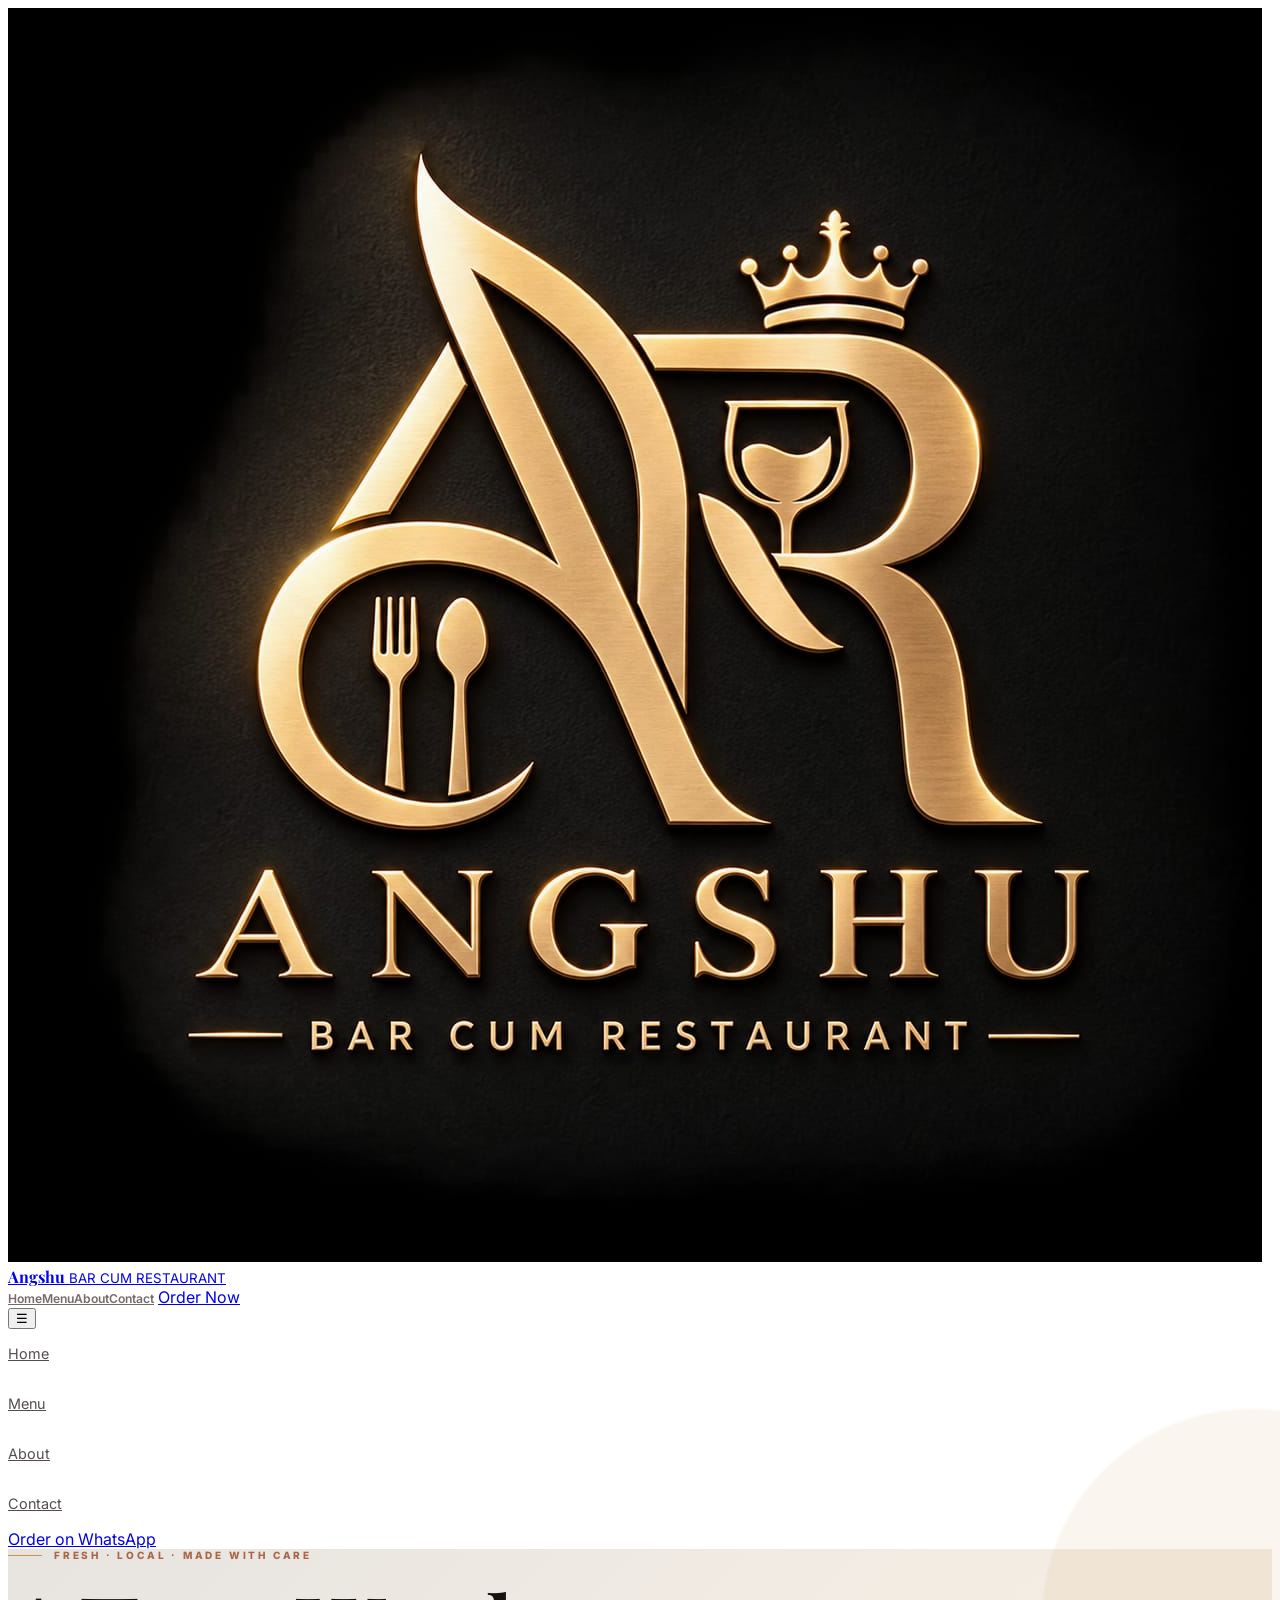
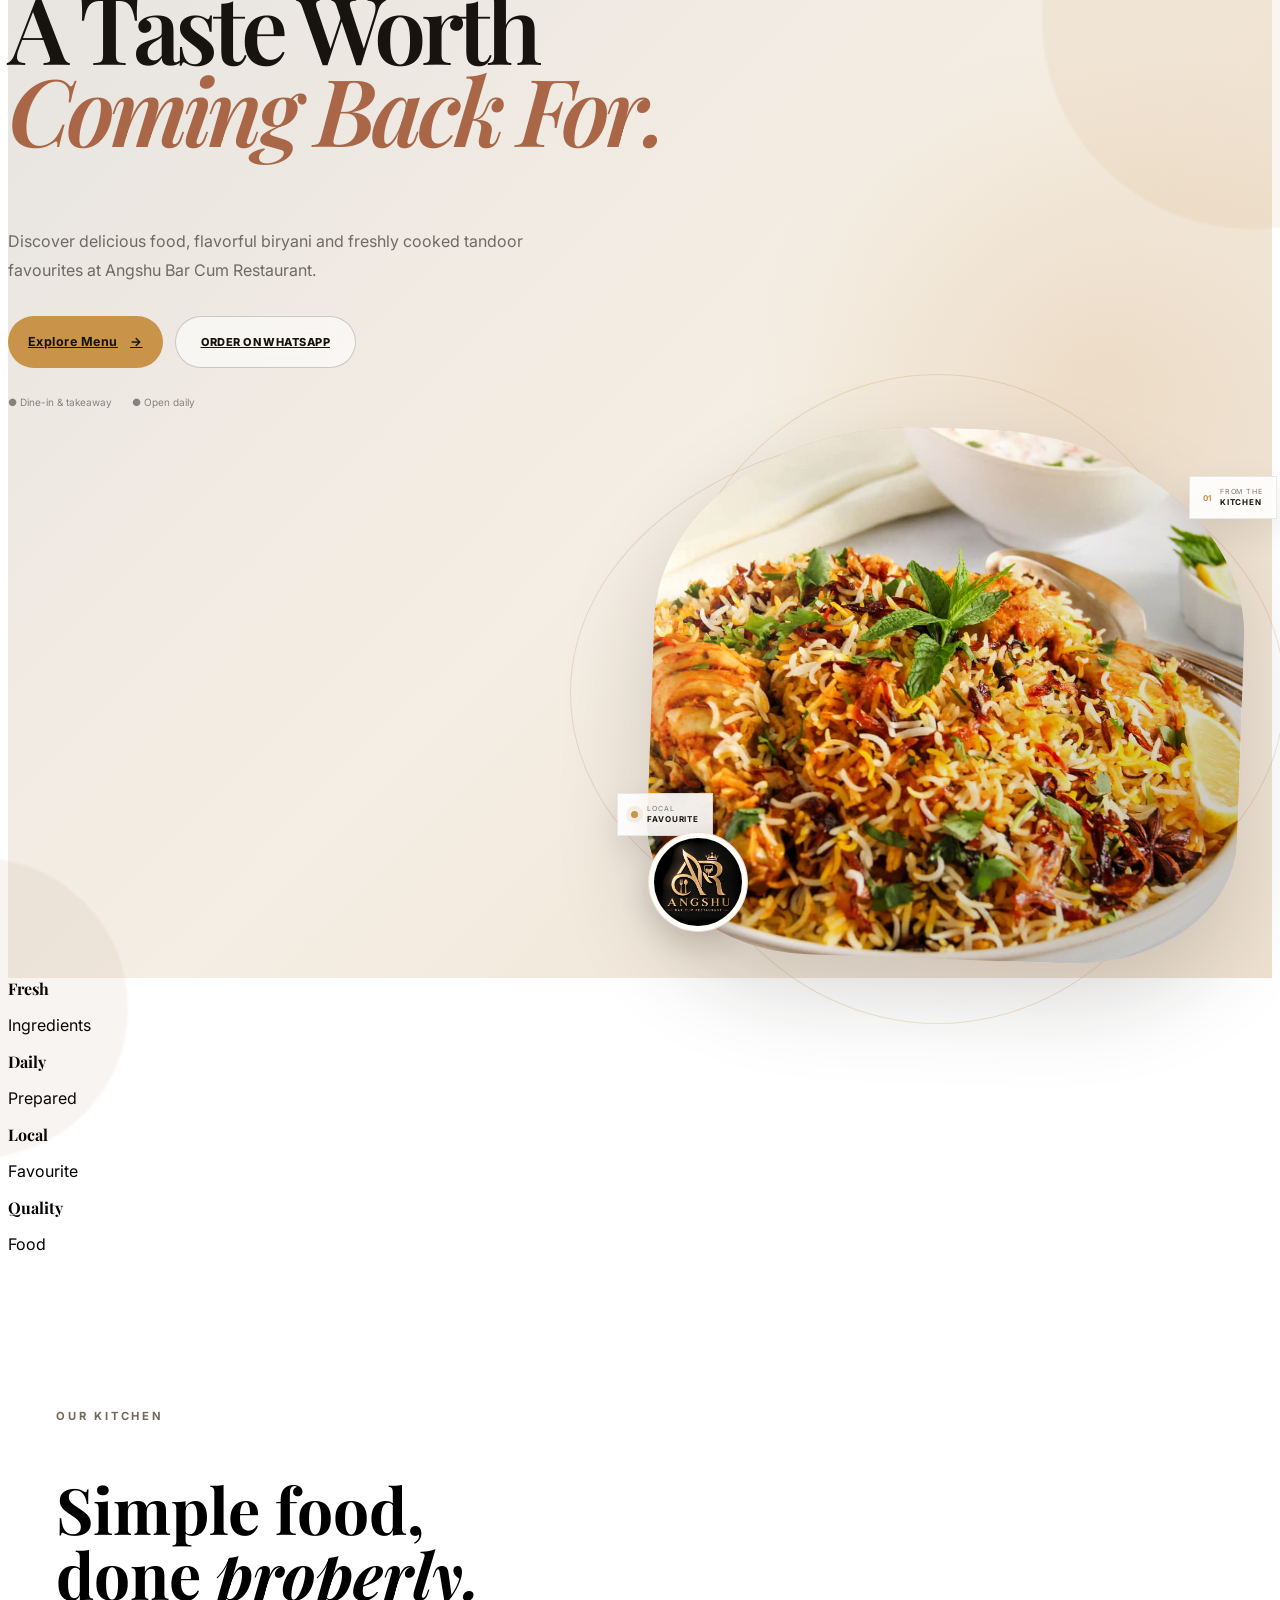
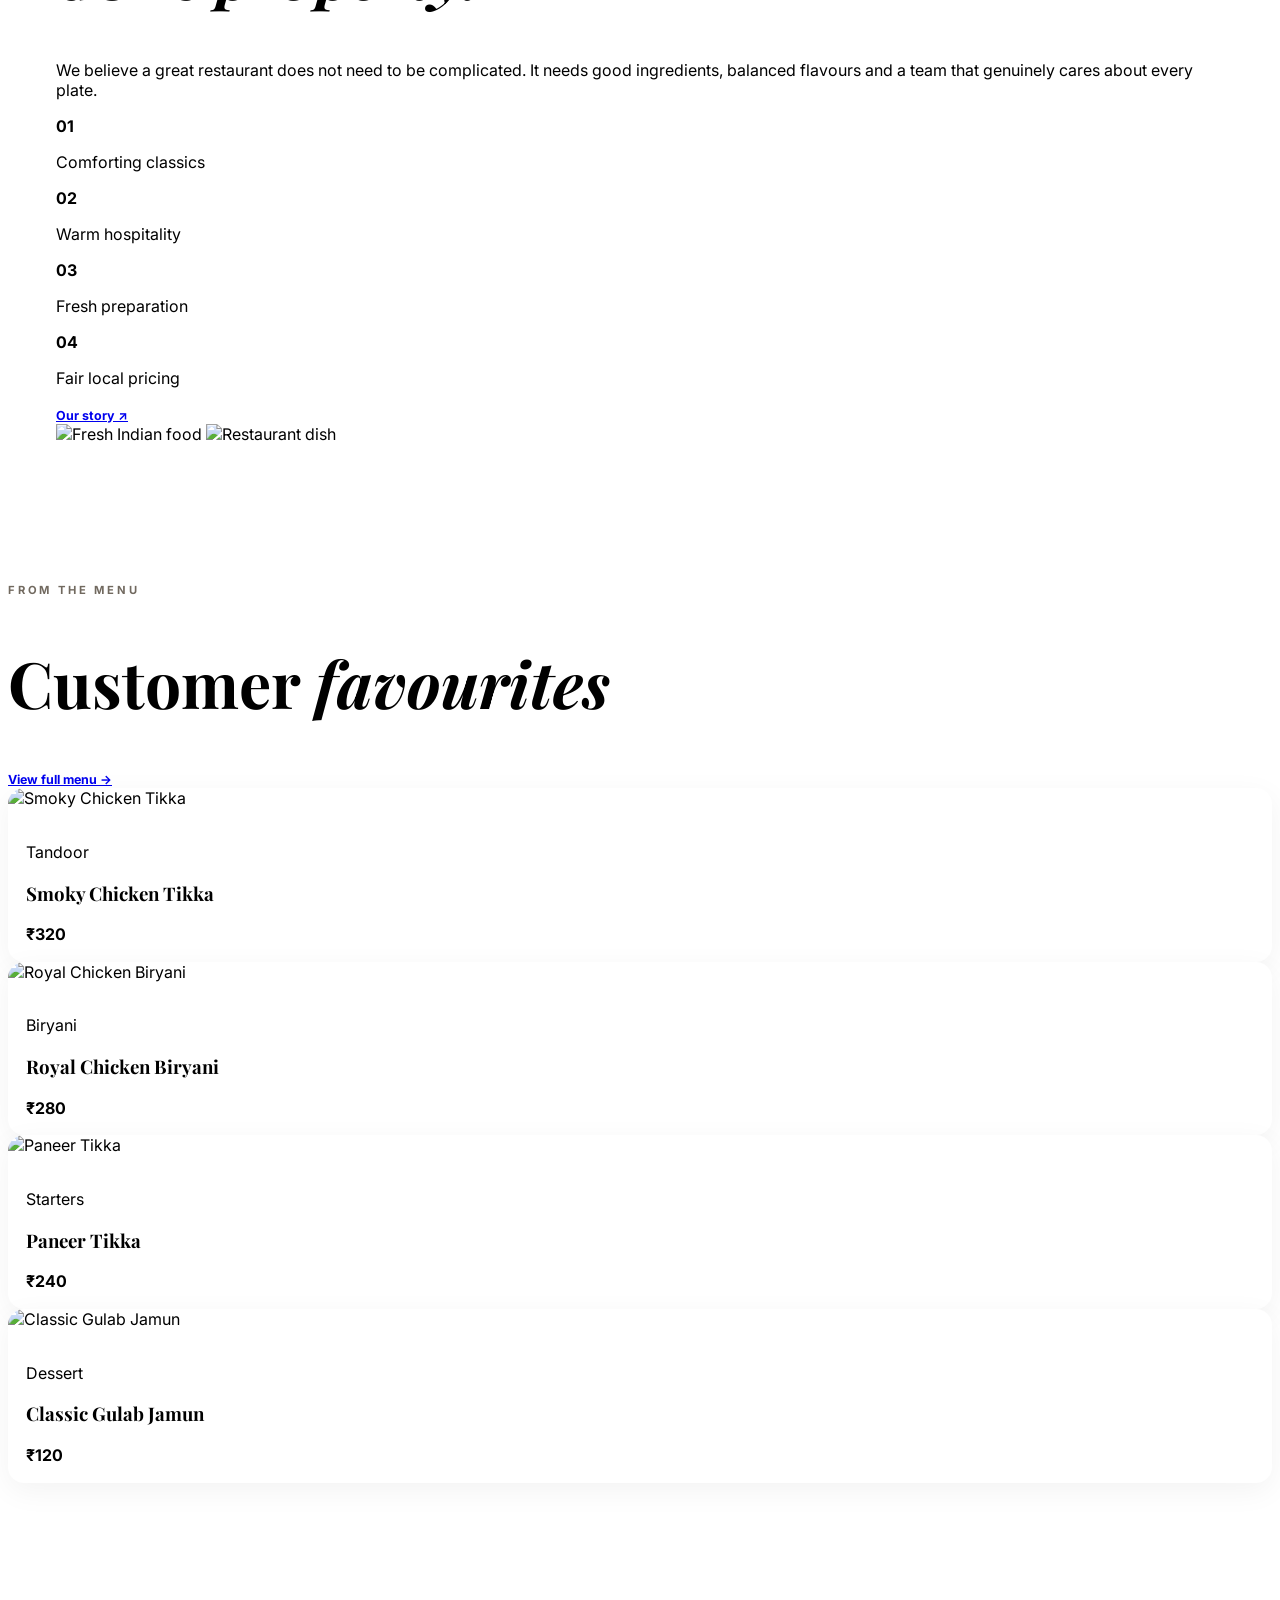
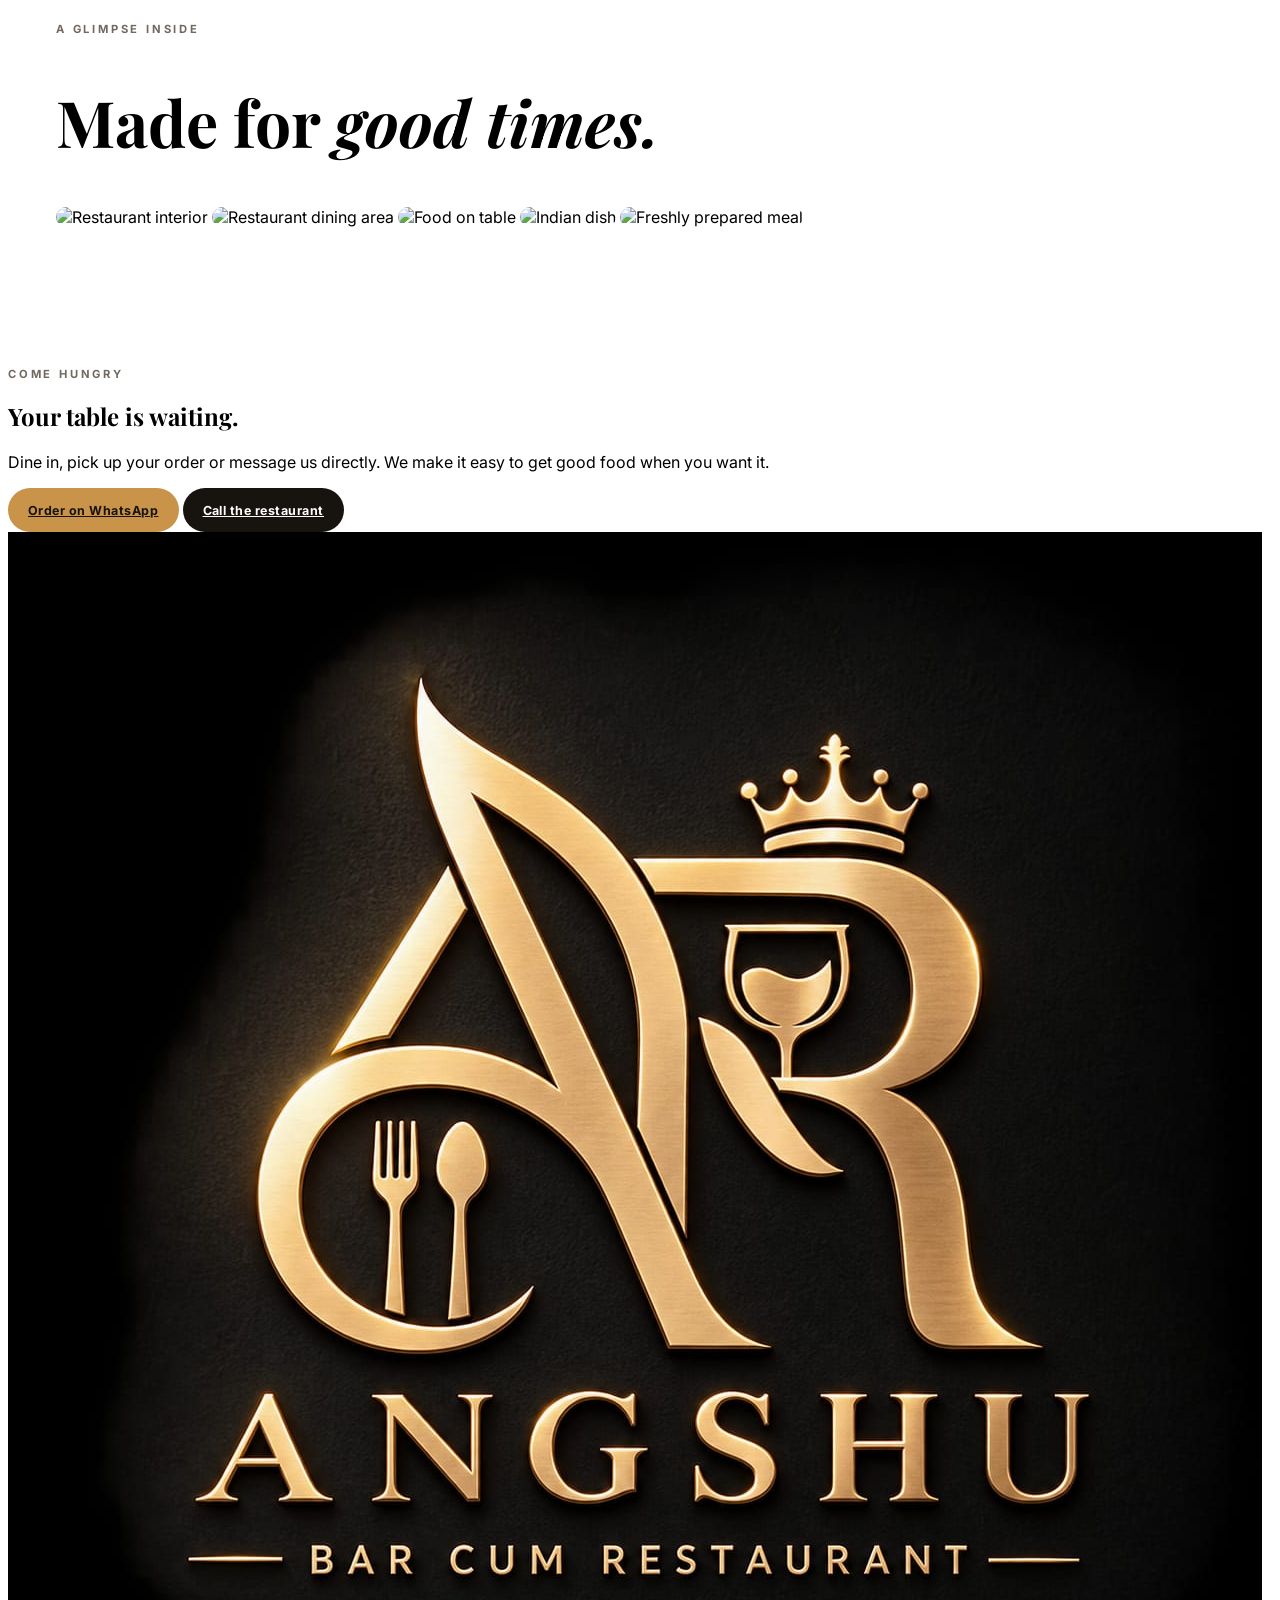
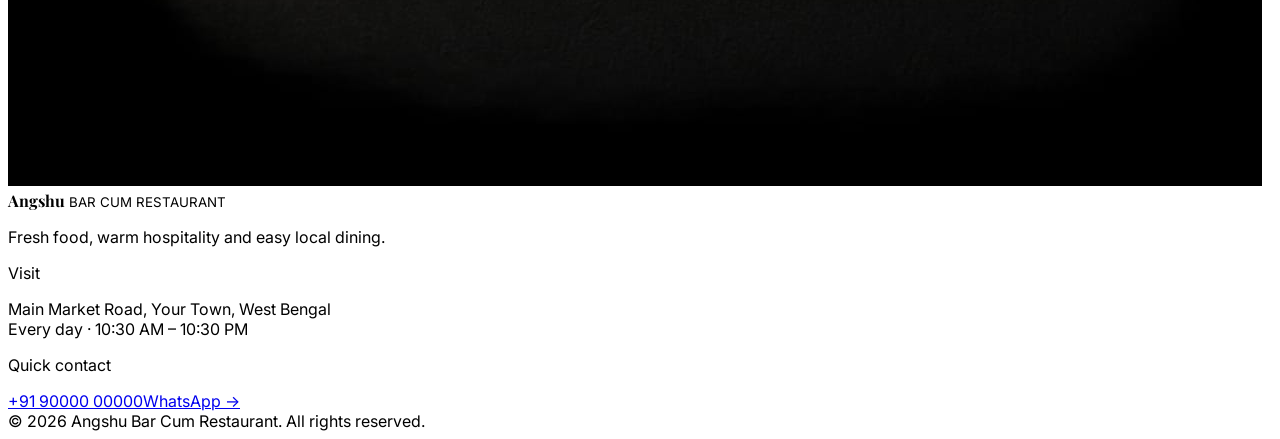
==== index.html @ 0ba2ba97 "favicon update" ====
<!DOCTYPE html>
<html lang="en">
<head>
  <meta charset="UTF-8">
  <meta name="viewport" content="width=device-width, initial-scale=1.0">
  <title>Angshu Bar Cum Restaurant | Restaurant in Panskura, West Bengal</title>
  <meta name="description" content="Angshu Restaurant is a welcoming local restaurant serving fresh Indian favourites, tandoor dishes, biryani and desserts.">
  <meta name="keywords" content="restaurant, Indian restaurant, biryani, tandoor, local restaurant, takeaway">
  <meta name="theme-color" content="#17130f">
  <meta name="description" content="Angshu Bar Cum Restaurant in Mahatpur, West Bengal. Enjoy delicious Indian food, biryani, tandoor favourites and more. Dine-in, takeaway and WhatsApp ordering available."> <meta name="twitter:title" content="Angshu Bar Cum Restaurant | Mahatpur">
  <meta name="twitter:description" content="Indian food, biryani and tandoor favourites at Angshu Bar Cum Restaurant.">
  <meta name="twitter:image" content="https://www.angshurestaurant.shop/assets/images/angshu-logo.jpg">
  <link rel="canonical" href="https://example.com/">
  <link rel="icon" type="image/png" href="./assets/images/angshu logo.png">
  <script src="https://cdn.tailwindcss.com"></script>
  <script>
    tailwind.config = {
      theme: {
        extend: {
          fontFamily: {
            sans: ['Inter', 'ui-sans-serif', 'system-ui', 'sans-serif'],
            display: ['Playfair Display', 'Georgia', 'serif']
          },
          colors: {
            ink: '#17130f',
            cream: '#f8f4ed',
            gold: '#c9944a',
            muted: '#71695f'
          }
        }
      }
    };
  </script>
  <link rel="preconnect" href="https://fonts.googleapis.com">
  <link rel="preconnect" href="https://fonts.gstatic.com" crossorigin>
  <link href="https://fonts.googleapis.com/css2?family=Inter:wght@400;500;600;700&family=Playfair+Display:wght@500;600;700&display=swap" rel="stylesheet">
  <link rel="stylesheet" href="assets/css/style.css">
  <script type="application/ld+json">
  {
    "@context": "https://schema.org",
    "@type": "Restaurant",
    "name": "Saffron Table",
    "image": "https://images.unsplash.com/photo-1515003197210-e0cd71810b5f",
    "telephone": "+91-90000-00000",
    "servesCuisine": ["Indian", "North Indian", "Mughlai"],
    "priceRange": "₹₹",
    "address": {
      "@type": "PostalAddress",
      "streetAddress": "Main Market Road",
      "addressLocality": "Your Town",
      "addressRegion": "West Bengal",
      "postalCode": "000000",
      "addressCountry": "IN"
    },
    "openingHoursSpecification": [
      {"@type":"OpeningHoursSpecification","dayOfWeek":["Monday","Tuesday","Wednesday","Thursday","Friday","Saturday","Sunday"],"opens":"11:00","closes":"22:30"}
    ]
  }
  </script>
</head>
<body class="bg-cream text-ink">
  <div id="site-header"></div>

  <main>
    <!-- =========================
         ANGSHU HERO — ONLY HERO CHANGED
    ========================== -->
    <section class="angshu-hero relative overflow-hidden">

      <div class="angshu-hero-orb orb-a"></div>
      <div class="angshu-hero-orb orb-b"></div>

      <div class="mx-auto grid min-h-[88vh] max-w-7xl items-center gap-10 px-5 pb-12 pt-28 sm:px-8 lg:grid-cols-[.88fr_1.12fr] lg:px-12 lg:pb-16">

        <!-- Content -->
        <div class="angshu-hero-copy relative z-10 reveal">

          <div class="angshu-eyebrow">
            <span></span>
            FRESH · LOCAL · MADE WITH CARE
          </div>

          <h1 class="angshu-hero-title">
            A Taste Worth
            <br>
            <em>Coming Back For.</em>
          </h1>

          <p class="angshu-hero-text">
            Discover delicious food, flavorful biryani and freshly cooked
            tandoor favourites at Angshu Bar Cum Restaurant.
          </p>

          <div class="angshu-hero-actions">
            <a href="menu.html" class="btn-primary">
              Explore Menu <span>→</span>
            </a>

            <a data-whatsapp href="#" class="angshu-whatsapp-btn">
              Order on WhatsApp
            </a>
          </div>

          <div class="angshu-hero-meta">
            <span>● Dine-in & takeaway</span>
            <span>● Open daily</span>
          </div>

        </div>

        <!-- Food visual -->
        <div class="angshu-food-stage relative z-10">

          <div class="angshu-orbit orbit-a"></div>
          <div class="angshu-orbit orbit-b"></div>

          <div class="angshu-food-shadow"></div>

          <div class="angshu-food-card">
            <img
              src="assets/images/chicken-biryani-5.jpg"
              alt="Biryani at Angshu Bar Cum Restaurant"
            >
            <div class="angshu-food-shine"></div>

            <div class="angshu-food-caption">
              <span>ANGSHU</span>
              <!--<strong style="color:#8B4F32;">Made with care.</strong>-->
            </div>
          </div>

          <!-- Exact client logo -->
          <div class="angshu-logo-float">
            <img
              src="assets/images/angshu-logo.jpg"
              alt="Angshu Bar Cum Restaurant logo"
            >
          </div>

          <div class="angshu-food-tag tag-one">
            <b>01</b>
            <span>FROM THE<br><strong>KITCHEN</strong></span>
          </div>

          <div class="angshu-food-tag tag-two">
            <i></i>
            <span>LOCAL<br><strong>FAVOURITE</strong></span>
          </div>

        </div>
      </div>
    </section>

    <section class="border-b border-black/5 bg-white">
      <div class="mx-auto grid max-w-7xl grid-cols-2 gap-px bg-black/5 sm:grid-cols-4">
        <div class="bg-white px-5 py-7 text-center"><strong class="font-display text-2xl">Fresh</strong><p class="mt-1 text-xs uppercase tracking-widest text-muted">Ingredients</p></div>
        <div class="bg-white px-5 py-7 text-center"><strong class="font-display text-2xl">Daily</strong><p class="mt-1 text-xs uppercase tracking-widest text-muted">Prepared</p></div>
        <div class="bg-white px-5 py-7 text-center"><strong class="font-display text-2xl">Local</strong><p class="mt-1 text-xs uppercase tracking-widest text-muted">Favourite</p></div>
        <div class="bg-white px-5 py-7 text-center"><strong class="font-display text-2xl">Quality</strong><p class="mt-1 text-xs uppercase tracking-widest text-muted">Food</p></div>
      </div>
    </section>

    <section class="section-pad">
      <div class="mx-auto grid max-w-7xl gap-12 lg:grid-cols-[0.9fr_1.1fr] lg:items-center">
        <div class="reveal">
          <p class="eyebrow">Our kitchen</p>
          <h2 class="section-title">Simple food,<br>done <em>properly.</em></h2>
          <p class="mt-6 max-w-lg leading-8 text-muted">
            We believe a great restaurant does not need to be complicated. It needs good ingredients, balanced flavours and a team that genuinely cares about every plate.
          </p>
          <div class="mt-8 grid grid-cols-2 gap-6 border-t border-black/10 pt-7">
            <div><strong class="text-lg">01</strong><p class="mt-2 text-sm text-muted">Comforting classics</p></div>
            <div><strong class="text-lg">02</strong><p class="mt-2 text-sm text-muted">Warm hospitality</p></div>
            <div><strong class="text-lg">03</strong><p class="mt-2 text-sm text-muted">Fresh preparation</p></div>
            <div><strong class="text-lg">04</strong><p class="mt-2 text-sm text-muted">Fair local pricing</p></div>
          </div>
          <a href="about.html" class="link-arrow mt-8 inline-flex">Our story <span>↗</span></a>
        </div>
        <div class="grid grid-cols-2 gap-4 reveal">
          <img class="h-72 w-full rounded-2xl object-cover sm:h-96" src="https://images.unsplash.com/photo-1547592180-85f173990554?auto=format&fit=crop&w=900&q=80" alt="Fresh Indian food">
          <img class="mt-12 h-72 w-full rounded-2xl object-cover sm:h-96" src="https://images.unsplash.com/photo-1565299624946-b28f40a0ae38?auto=format&fit=crop&w=900&q=80" alt="Restaurant dish">
        </div>
      </div>
    </section>

    <section class="bg-ink py-20 text-white sm:py-28">
      <div class="mx-auto max-w-7xl px-5 sm:px-8 lg:px-12">
        <div class="flex flex-col justify-between gap-6 sm:flex-row sm:items-end">
          <div><p class="eyebrow !text-gold">From the menu</p><h2 class="section-title !text-white">Customer <em>favourites</em></h2></div>
          <a href="menu.html" class="link-arrow !text-white">View full menu <span>→</span></a>
        </div>
        <div id="featured-menu" class="mt-10 grid gap-5 sm:grid-cols-2 lg:grid-cols-4"></div>
      </div>
    </section>

    <section class="section-pad">
      <div class="mx-auto max-w-7xl">
        <div class="text-center reveal">
          <p class="eyebrow">A glimpse inside</p>
          <h2 class="section-title">Made for <em>good times.</em></h2>
        </div>
        <div class="mt-10 grid grid-cols-2 gap-3 md:grid-cols-4 reveal">
          <img class="gallery-img md:row-span-2 md:h-[520px]" src="https://images.unsplash.com/photo-1552566626-52f8b828add9?auto=format&fit=crop&w=900&q=80" alt="Restaurant interior">
          <img class="gallery-img" src="https://images.unsplash.com/photo-1517248135467-4c7edcad34c4?auto=format&fit=crop&w=900&q=80" alt="Restaurant dining area">
          <img class="gallery-img" src="https://images.unsplash.com/photo-1515003197210-e0cd71810b5f?auto=format&fit=crop&w=900&q=80" alt="Food on table">
          <img class="gallery-img md:col-span-2" src="https://images.unsplash.com/photo-1547592180-85f173990554?auto=format&fit=crop&w=1200&q=80" alt="Indian dish">
          <img class="gallery-img" src="https://images.unsplash.com/photo-1565299624946-b28f40a0ae38?auto=format&fit=crop&w=900&q=80" alt="Freshly prepared meal">
        </div>
      </div>
    </section>

    <section class="bg-[#ede5d9] py-20">
      <div class="mx-auto max-w-4xl px-5 text-center sm:px-8">
        <p class="eyebrow">Come hungry</p>
        <h2 class="font-display text-4xl leading-tight sm:text-6xl">Your table is waiting.</h2>
        <p class="mx-auto mt-5 max-w-xl leading-7 text-muted">Dine in, pick up your order or message us directly. We make it easy to get good food when you want it.</p>
        <div class="mt-8 flex flex-col justify-center gap-3 sm:flex-row">
          <a data-whatsapp href="#" class="btn-primary">Order on WhatsApp</a>
          <a data-phone href="#" class="btn-dark">Call the restaurant</a>
        </div>
      </div>
    </section>
  </main>

  <div id="site-footer"></div>
  <script src="assets/js/app.js"></script>
  <script src="assets/js/home.js"></script>
</body>

<script type="application/ld+json">
{
  "@context": "https://schema.org",
  "@type": "Restaurant",
  "@id": "https://www.angshurestaurant.shop/#restaurant",
  "name": "Angshu Bar Cum Restaurant",
  "url": "https://www.angshurestaurant.shop/",
  "logo": "https://www.angshurestaurant.shop/assets/images/angshu-logo.jpg",
  "image": "https://www.angshurestaurant.shop/assets/images/hero-biryani.jpg",
  "address": {
    "@type": "PostalAddress",
    "streetAddress": "CP5F+252, Mahatpur",
    "addressLocality": "Mahatpur",
    "addressRegion": "West Bengal",
    "postalCode": "721139",
    "addressCountry": "IN"
  },
  "servesCuisine": [
    "Indian"
  ]
}
</script>

</html>
---- assets/css/style.css ----
html{scroll-behavior:smooth}body{font-family:Inter,ui-sans-serif,system-ui,sans-serif}.font-display{font-family:"Playfair Display",Georgia,serif}em{font-style:italic}.section-pad{padding:5.5rem 1.25rem}@media(min-width:640px){.section-pad{padding:7rem 2rem}}@media(min-width:1024px){.section-pad{padding:8rem 3rem}}.eyebrow{font-size:.7rem;font-weight:700;letter-spacing:.25em;text-transform:uppercase;color:#71695f}.section-title{font-family:"Playfair Display",Georgia,serif;font-size:clamp(2.5rem,5vw,4.5rem);line-height:1.02}.btn-primary,.btn-secondary,.btn-dark{display:inline-flex;align-items:center;justify-content:center;gap:.75rem;border-radius:999px;padding:.9rem 1.25rem;font-size:.78rem;font-weight:700;letter-spacing:.04em;transition:transform .2s ease,background .2s ease}.btn-primary{background:#c9944a;color:#17130f}.btn-primary:hover,.btn-dark:hover,.btn-secondary:hover{transform:translateY(-2px)}.btn-secondary{border:1px solid rgba(255,255,255,.35);color:white;background:rgba(255,255,255,.08);backdrop-filter:blur(8px)}.btn-dark{background:#17130f;color:#fff}.link-arrow{align-items:center;gap:.6rem;font-size:.78rem;font-weight:700}.link-arrow span{transition:transform .2s}.link-arrow:hover span{transform:translate(3px,-3px)}.gallery-img{width:100%;height:220px;object-fit:cover;border-radius:1rem}.label{font-size:.68rem;font-weight:700;letter-spacing:.2em;text-transform:uppercase}.contact-card{display:flex;min-height:180px;flex-direction:column;justify-content:space-between;border-radius:1rem;background:#fff;padding:1.5rem;transition:transform .2s,box-shadow .2s}.contact-card:hover{transform:translateY(-4px);box-shadow:0 18px 40px rgba(23,19,15,.08)}.contact-card span{font-size:.72rem;color:#c9944a}.contact-card strong{font-family:"Playfair Display",Georgia,serif;font-size:1.8rem}.contact-card p{font-size:.85rem;line-height:1.6;color:#71695f}.menu-card{overflow:hidden;border-radius:1rem;background:#fff;box-shadow:0 8px 30px rgba(23,19,15,.05)}.menu-card img{height:220px;width:100%;object-fit:cover}.menu-card-body{padding:1.1rem}.reveal{opacity:0;transform:translateY(18px);transition:opacity .7s ease,transform .7s ease}.reveal.visible{opacity:1;transform:none}@media(prefers-reduced-motion:reduce){html{scroll-behavior:auto}.reveal{opacity:1;transform:none;transition:none}.btn-primary,.btn-secondary,.btn-dark{transition:none}}
.nav-link{font-size:.76rem;font-weight:600;color:rgba(56, 36, 36, 0.68);transition:color .2s}.nav-link:hover{color:#c9944a}.mobile-link{display:block;border-bottom:1px solid rgba(255,255,255,.08);padding:1rem 0;font-size:.9rem;color:rgba(43, 32, 32, 0.8)}.category-btn{white-space:nowrap;border:1px solid rgba(23,19,15,.12);border-radius:999px;padding:.55rem .9rem;font-size:.72rem;font-weight:700;color:#71695f;transition:.2s}.category-btn:hover,.category-btn.active{border-color:#17130f;background:#17130f;color:#fff}.menu-section{scroll-margin-top:135px}

/* =========================================================
   ANGSHU — MODERN RESPONSIVE HERO
   Only affects the homepage hero
========================================================= */

.angshu-hero{
  position:relative;
  min-height:88vh;
  background:
    radial-gradient(circle at 86% 42%, rgba(201,148,74,.16), transparent 28%),
    linear-gradient(135deg,#e7e4e0 0%,#f5eee4 52%,#eee1d1 100%);
  color:#17130f;
}

.angshu-hero-orb{
  position:absolute;
  border-radius:50%;
  pointer-events:none;
  filter:blur(1px);
}
.orb-a{
  width:420px;height:420px;right:-190px;top:-140px;
  background:rgba(201,148,74,.09);
}
.orb-b{
  width:300px;height:300px;left:-180px;bottom:-180px;
  background:rgba(154,104,73,.07);
}

.angshu-eyebrow{
  display:flex;align-items:center;gap:12px;
  font-size:10px;font-weight:800;letter-spacing:.28em;
  color:#a96748;text-transform:uppercase;
}
.angshu-eyebrow span{width:34px;height:1px;background:#c9944a}

.angshu-hero-title{
  margin-top:24px;
  max-width:720px;
  font-family:"Playfair Display",Georgia,serif;
  font-size:clamp(4rem,7.3vw,7.5rem);
  line-height:.88;
  letter-spacing:-.055em;
  font-weight:600;
}
.angshu-hero-title em{color:#a96748;font-style:italic}

.angshu-hero-text{
  max-width:535px;margin-top:28px;
  font-size:16px;line-height:1.8;color:rgba(48,45,39,.67);
}

.angshu-hero-actions{
  display:flex;flex-wrap:wrap;gap:12px;margin-top:31px;
}
.angshu-whatsapp-btn{
  display:inline-flex;align-items:center;justify-content:center;
  min-height:50px;padding:0 25px;border-radius:999px;
  border:1px solid rgba(23,19,15,.2);
  background:rgba(255,255,255,.58);
  color:#17130f;font-size:11px;font-weight:800;
  letter-spacing:.04em;text-transform:uppercase;
  backdrop-filter:blur(12px);
  transition:.3s ease;
}
.angshu-whatsapp-btn:hover{
  transform:translateY(-3px);
  background:#17130f;color:#fff;
}

.angshu-hero-meta{
  display:flex;flex-wrap:wrap;gap:20px;
  margin-top:28px;font-size:10px;color:rgba(23,19,15,.48);
}

.angshu-food-stage{
  width:100%;max-width:650px;margin-left:auto;
  min-height:570px;display:grid;place-items:center;
  animation:angshuFoodEnter 1s .12s cubic-bezier(.2,.8,.2,1) both;
}

.angshu-food-card{
  position:relative;width:min(100%,590px);
  aspect-ratio:1/.9;
  overflow:hidden;
  border-radius:45% 45% 28% 28% / 38% 38% 24% 24%;
  transform:rotate(2deg);
  background:#d4c2aa;
  box-shadow:0 38px 90px rgba(35,26,18,.17);
}
.angshu-food-card img{
  width:100%;height:100%;object-fit:cover;
  object-position:center;
  transform:scale(1.035);
  filter:saturate(.98) contrast(1.04);
  transition:transform 1.2s cubic-bezier(.2,.8,.2,1);
}
.angshu-food-stage:hover .angshu-food-card img{transform:scale(1.09)}

.angshu-food-shine{
  position:absolute;inset:0;
  background:linear-gradient(120deg,rgba(255,255,255,.2),transparent 35%,rgba(20,15,10,.28));
  pointer-events:none;
}
.angshu-food-caption{
  position:absolute;left:24px;right:24px;bottom:20px;
  display:flex;align-items:end;justify-content:space-between;
  color:#fff;z-index:2;
}
.angshu-food-caption span{
  font-size:8px;font-weight:800;letter-spacing:.24em;
}
.angshu-food-caption strong{
  font-family:"Playfair Display",Georgia,serif;
  font-size:20px;font-weight:500;
}

.angshu-orbit{
  position:absolute;border:1px solid rgba(169,103,72,.18);
  border-radius:50%;pointer-events:none;
}
.orbit-a{
  inset:4% -2% 4% -8%;
  animation:angshuSpin 25s linear infinite;
}
.orbit-b{
  inset:-6% 8% -8% 5%;
  border-color:rgba(201,148,74,.24);
  animation:angshuSpinReverse 18s linear infinite;
}

.angshu-food-shadow{
  position:absolute;width:62%;height:8%;
  bottom:12%;right:11%;border-radius:50%;
  background:rgba(47,32,19,.18);filter:blur(20px);
  transform:rotate(-3deg);
}

.angshu-logo-float {
    position: absolute;
    z-index: 20;

    left: 4%;
    bottom: 8%;

    width: 88px;
    height: 88px;
    padding: 5px;

    border-radius: 50%;
    background: #fffdf8;
    border: 1px solid rgba(169, 103, 72, 0.22);

    box-shadow: 0 12px 30px rgba(31, 22, 14, 0.16);

    animation: angshuLogoFloat 6s ease-in-out infinite;
}
.angshu-logo-float img{
  width:100%;height:100%;border-radius:50%;
  object-fit:cover;
}

.angshu-food-tag{
  position:absolute;z-index:12;
  display:flex;align-items:center;gap:9px;
  padding:10px 13px;background:rgba(255,255,255,.9);
  border:1px solid rgba(23,19,15,.09);
  box-shadow:0 15px 35px rgba(31,22,14,.1);
  backdrop-filter:blur(12px);
  animation:angshuTagFloat 4.5s ease-in-out infinite;
}
.angshu-food-tag b{
  font-size:8px;color:#c9944a;
}
.angshu-food-tag span{
  display:flex;flex-direction:column;
  font-size:7px;line-height:1.35;letter-spacing:.13em;color:#81796e;
}
.angshu-food-tag strong{font-size:8px;color:#17130f}
.tag-one{right:-5px;top:12%}
.tag-two{left:-5px;bottom:25%;animation-delay:-2s}
.tag-two i{
  width:7px;height:7px;border-radius:50%;background:#c9944a;
  box-shadow:0 0 0 5px rgba(201,148,74,.12);
}

@keyframes angshuFoodEnter{
  from{opacity:0;transform:translateY(35px) scale(.96)}
  to{opacity:1;transform:none}
}
@keyframes angshuSpin{to{transform:rotate(360deg)}}
@keyframes angshuSpinReverse{to{transform:rotate(-360deg)}}
@keyframes angshuLogoFloat{
  0%,100%{transform:translateY(0) rotate(-8deg)}
  50%{transform:translateY(-9px) rotate(-4deg)}
}
@keyframes angshuTagFloat{
  0%,100%{transform:translateY(0)}
  50%{transform:translateY(-8px)}
}

@media(max-width:1024px){
  .angshu-food-stage{min-height:500px}
  .angshu-hero-title{font-size:clamp(3.7rem,8vw,6rem)}
  .angshu-logo-float{left:0}
  .tag-one{right:0}.tag-two{left:0}
}

@media(max-width:767px){
  .angshu-hero{min-height:auto}
  .angshu-hero-title{
    font-size:clamp(3.55rem,16.5vw,5rem);
    line-height:.88;
  }
  .angshu-hero-text{font-size:14px;line-height:1.75}
  .angshu-hero-actions{flex-direction:column;max-width:330px}
  .angshu-hero-actions .btn-primary,
  .angshu-whatsapp-btn{width:100%}
  .angshu-hero-meta{font-size:9px;gap:10px 18px}
  .angshu-food-stage{
    min-height:390px;
    margin:4px auto 15px;
  }
  .angshu-food-card{
    width:94%;
    aspect-ratio:1/.92;
  }
  .angshu-logo-float{
    width:82px;height:82px;
    bottom:7%;left:1%;
  }
  .angshu-food-tag{padding:8px 10px}
  .tag-one{right:0;top:6%}
  .tag-two{left:0;bottom:13%}
  .angshu-food-caption{left:17px;right:17px;bottom:15px}
  .angshu-food-caption strong{font-size:16px}
  .angshu-orbit{opacity:.65}
}

@media(prefers-reduced-motion:reduce){
  .angshu-food-stage,.angshu-logo-float,.angshu-food-tag,
  .angshu-orbit{animation:none!important}
  .angshu-food-card img{transition:none}
}
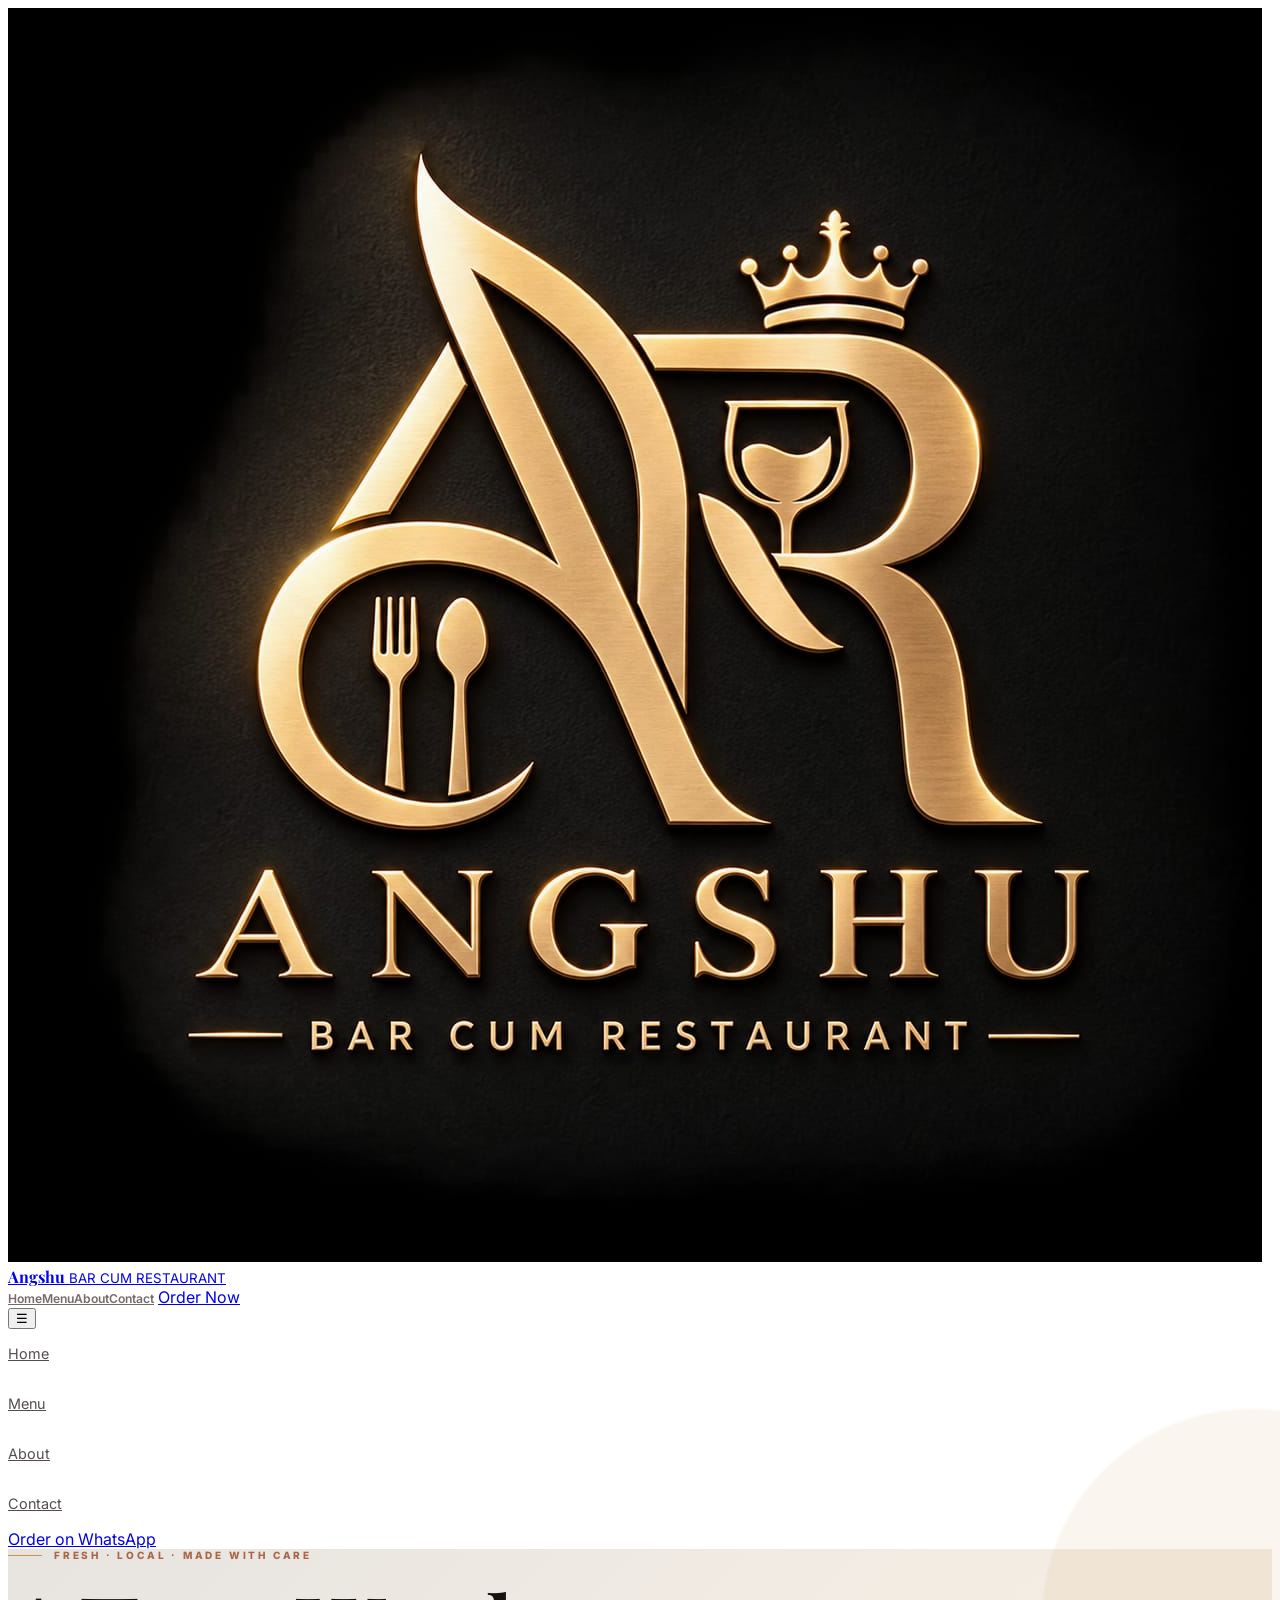
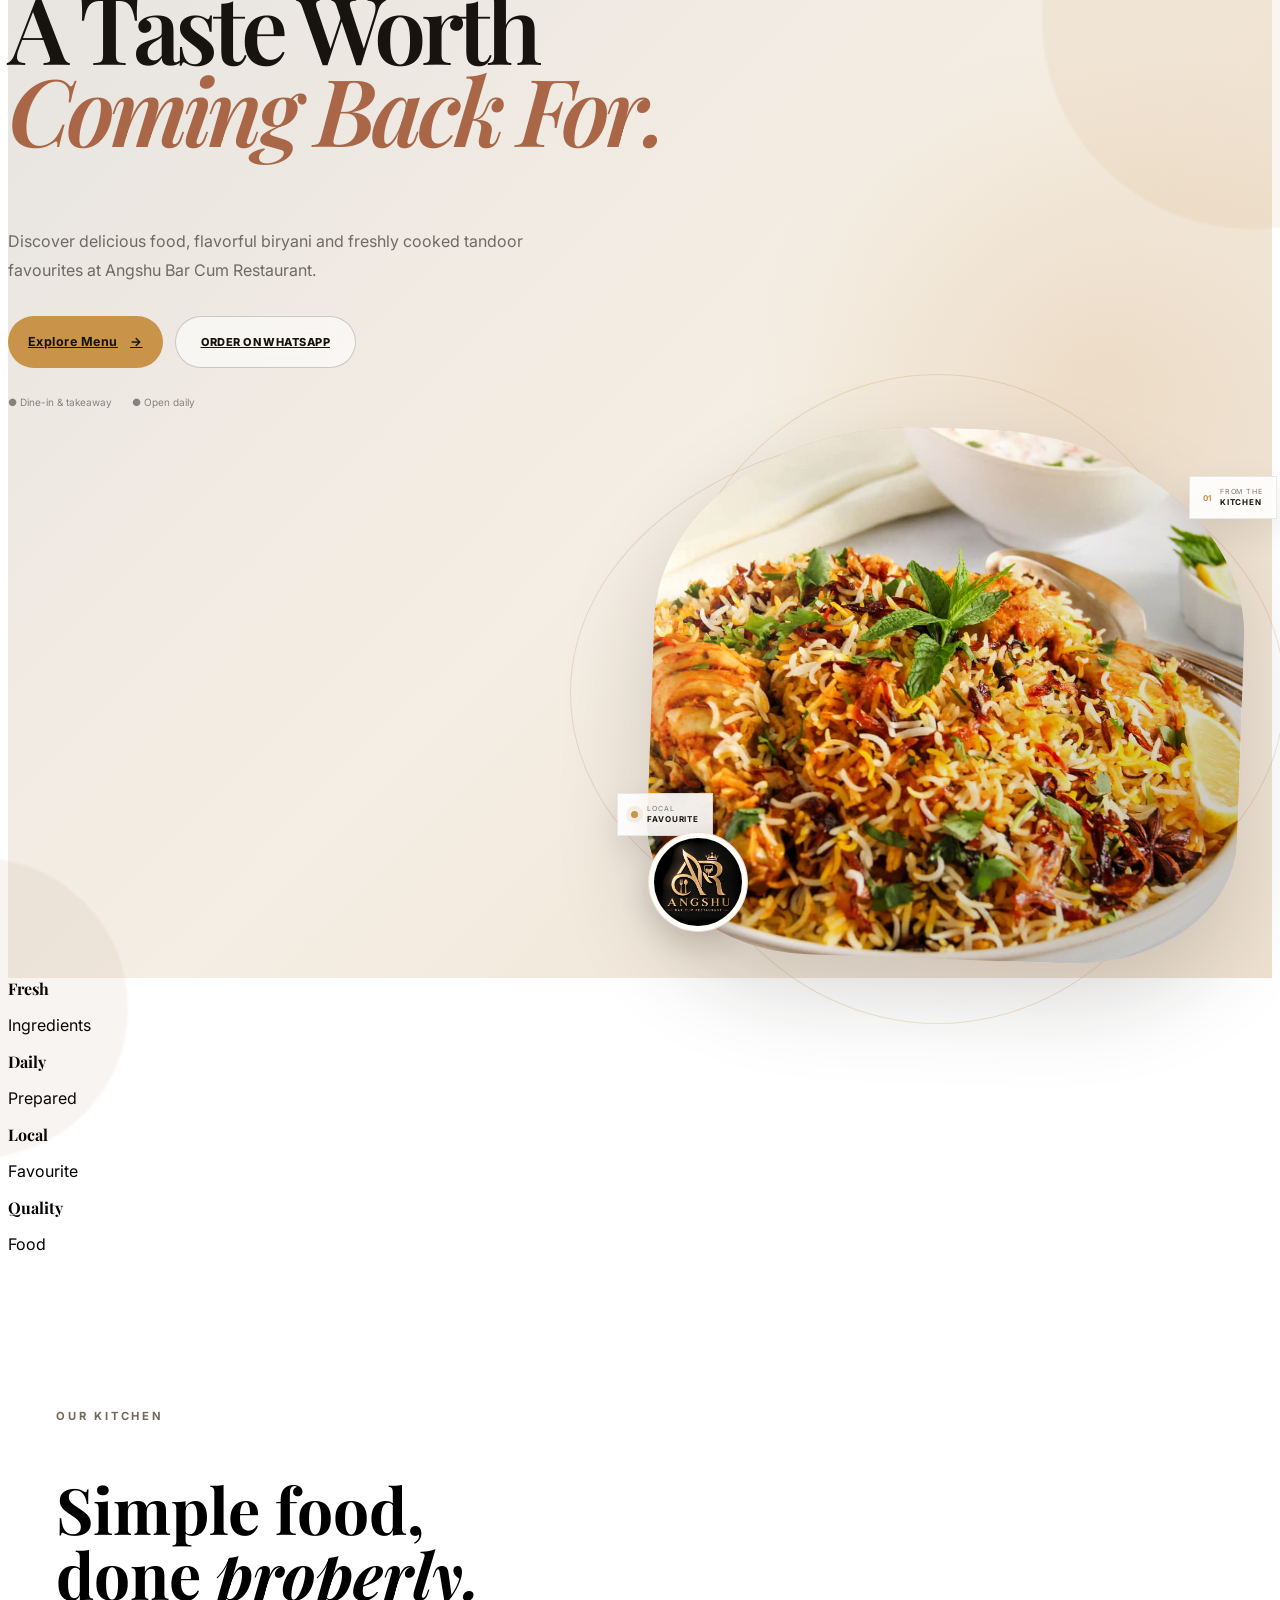
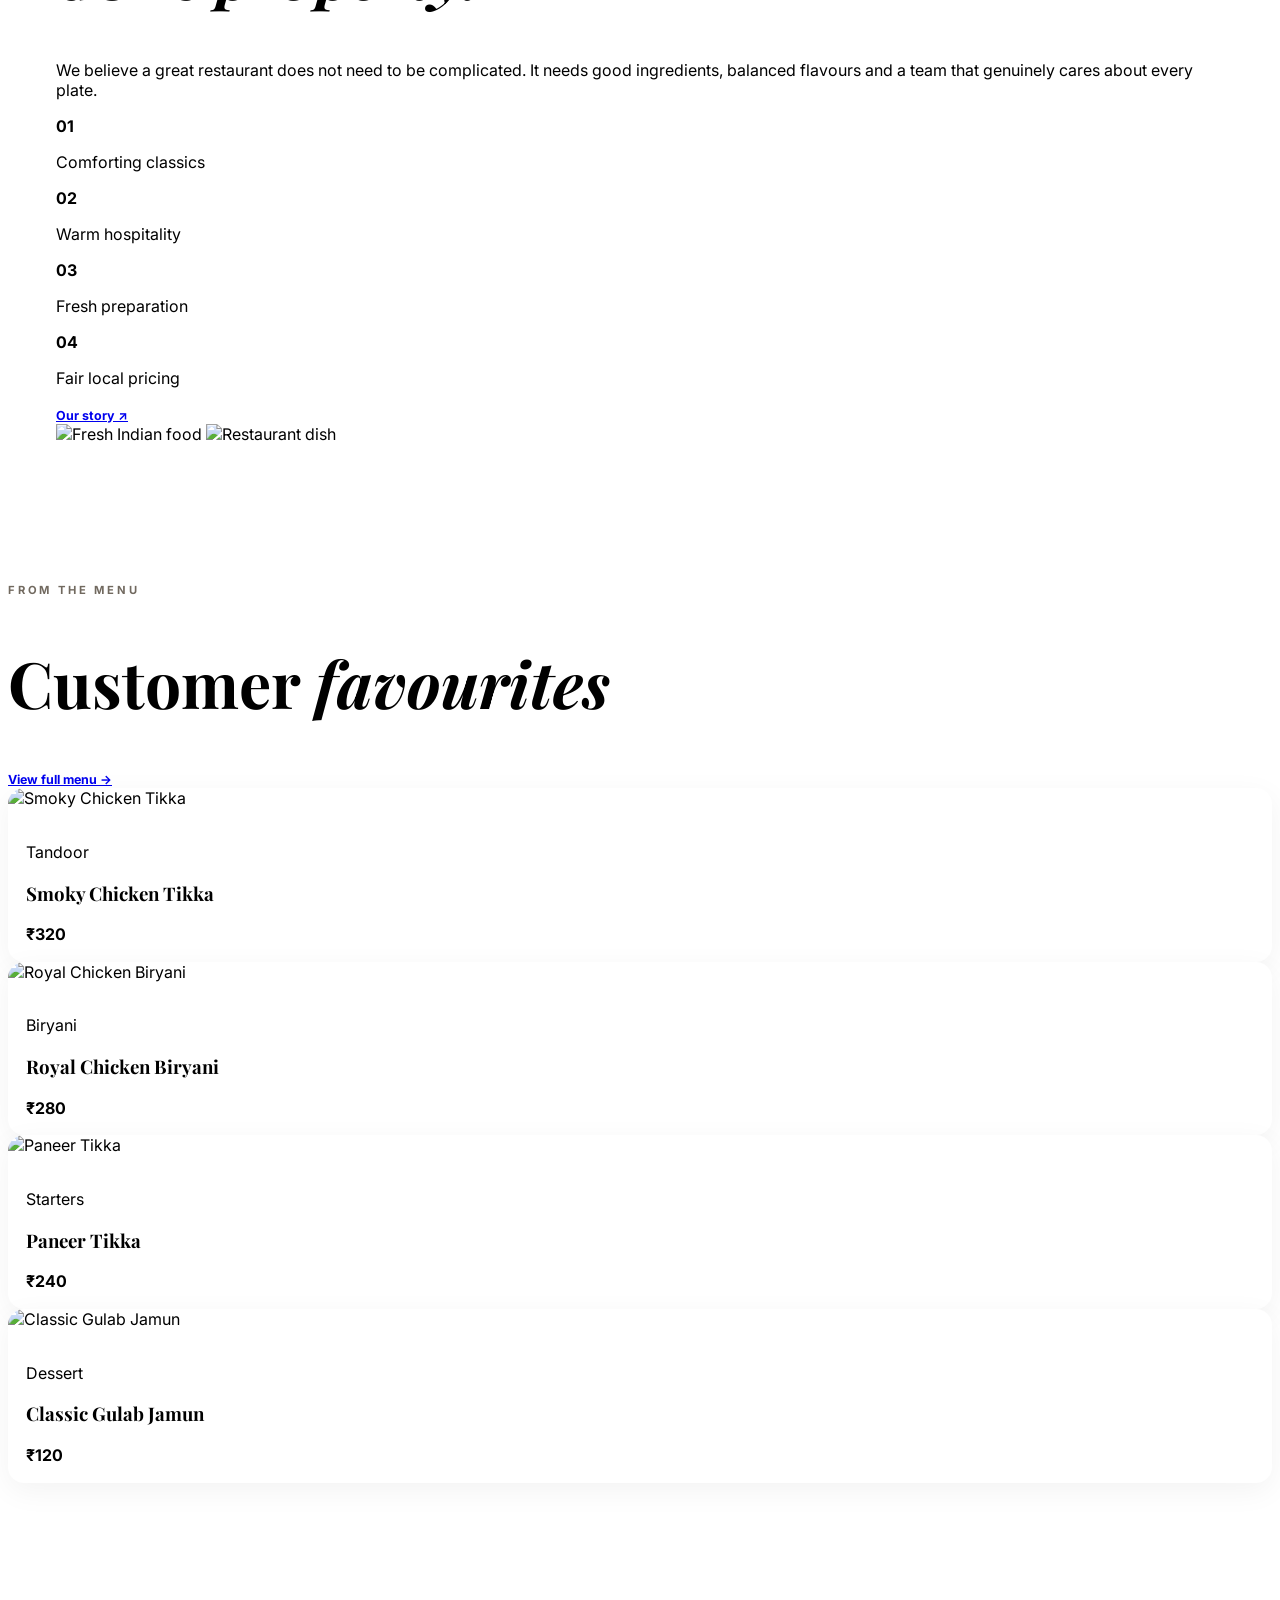
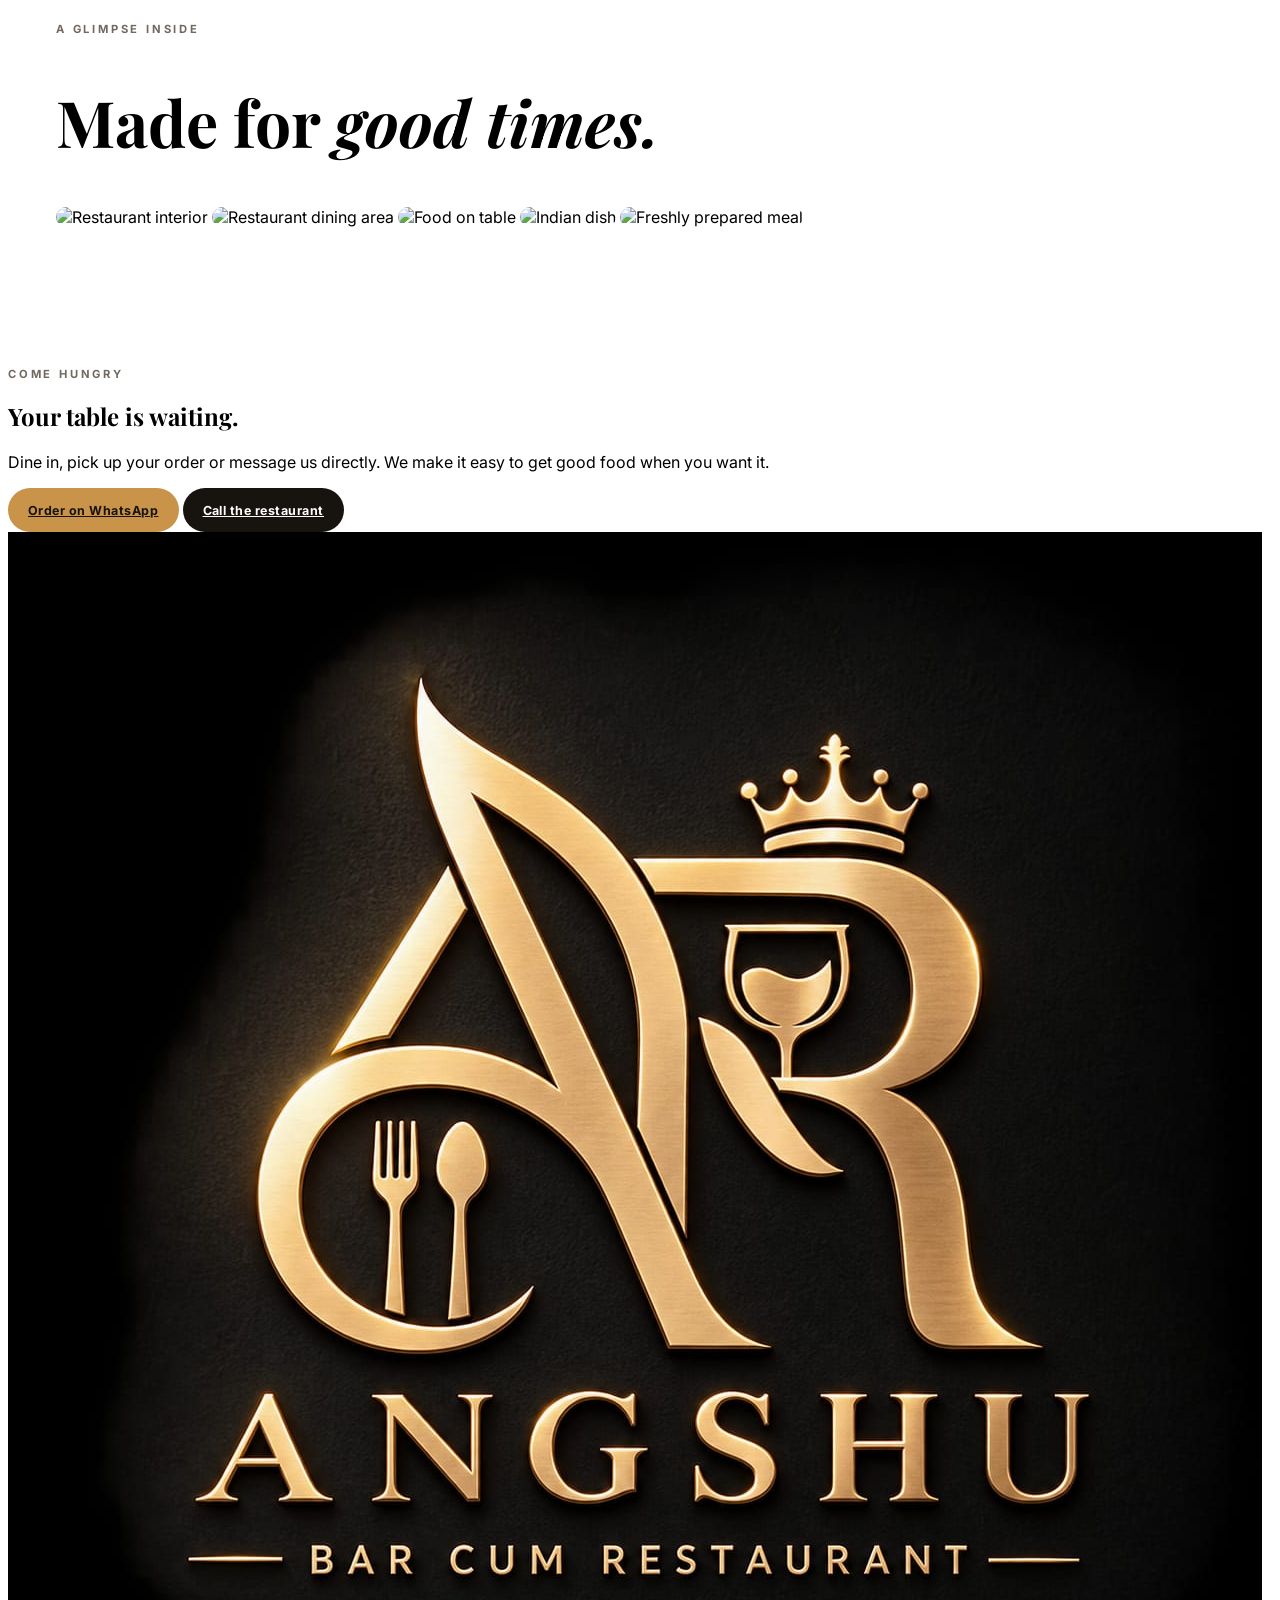
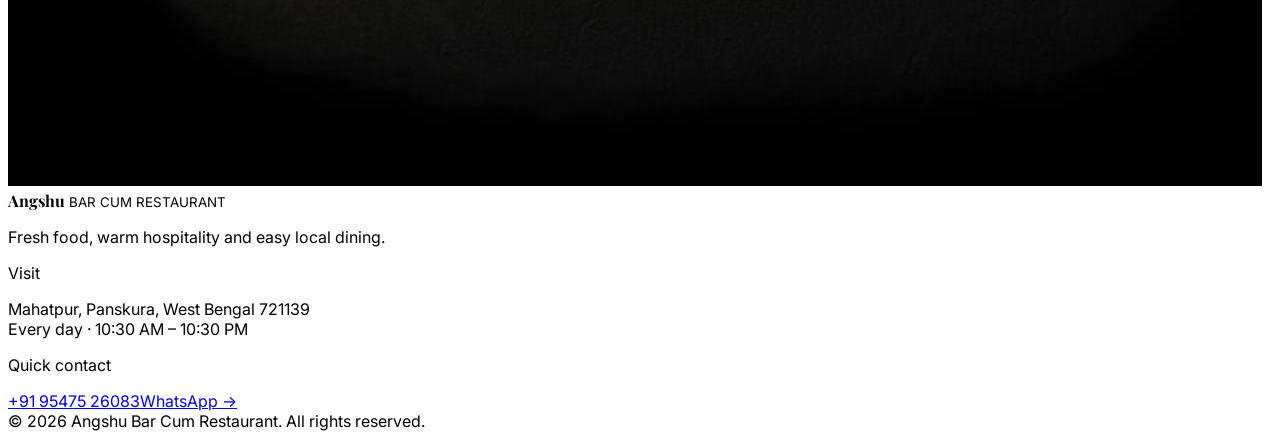
==== commit c5045086: "fast loading" ====
--- a/index.html
+++ b/index.html
@@ -12,7 +12,7 @@
   <meta name="twitter:image" content="https://www.angshurestaurant.shop/assets/images/angshu-logo.jpg">
   <link rel="canonical" href="https://example.com/">
   <link rel="icon" type="image/png" href="./assets/images/angshu logo.png">
-  <script src="https://cdn.tailwindcss.com"></script>
+  <script src="https://cdn.tailwindcss.com" defer></script>
   <script>
     tailwind.config = {
       theme: {
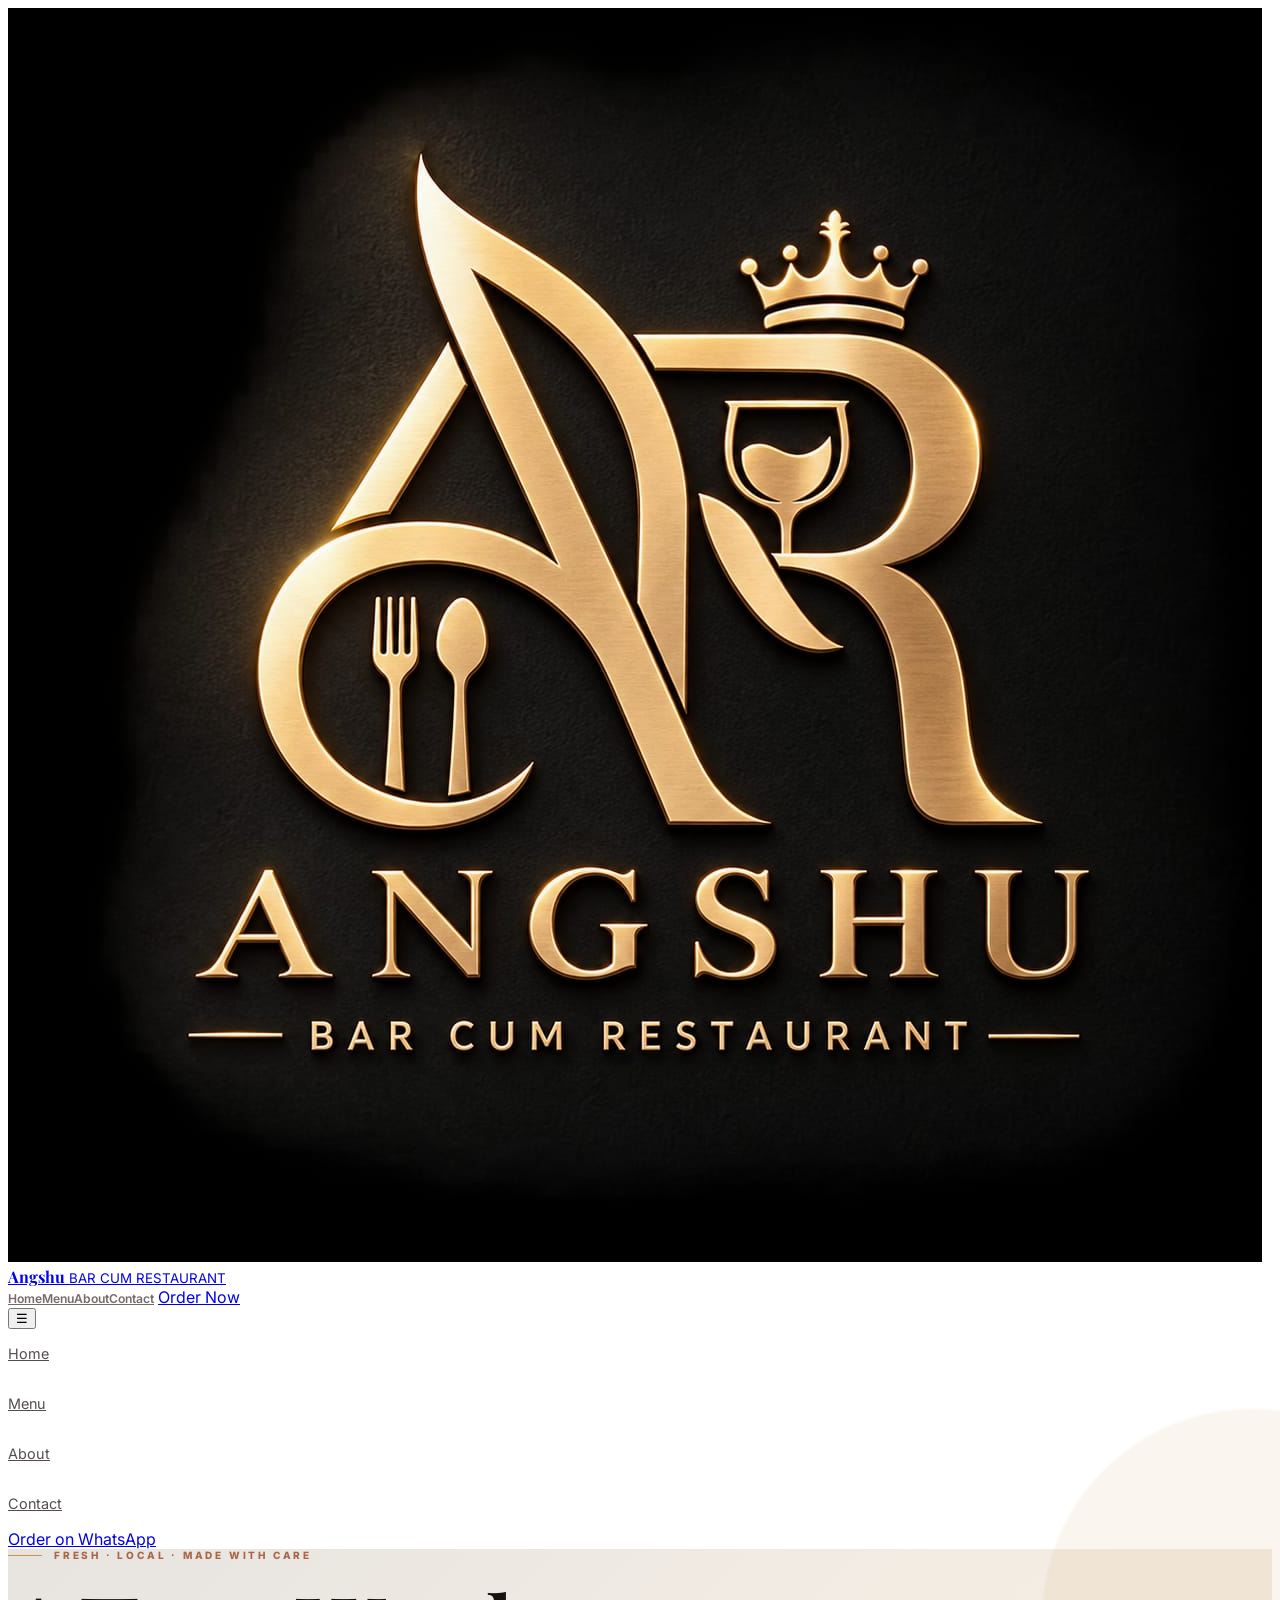
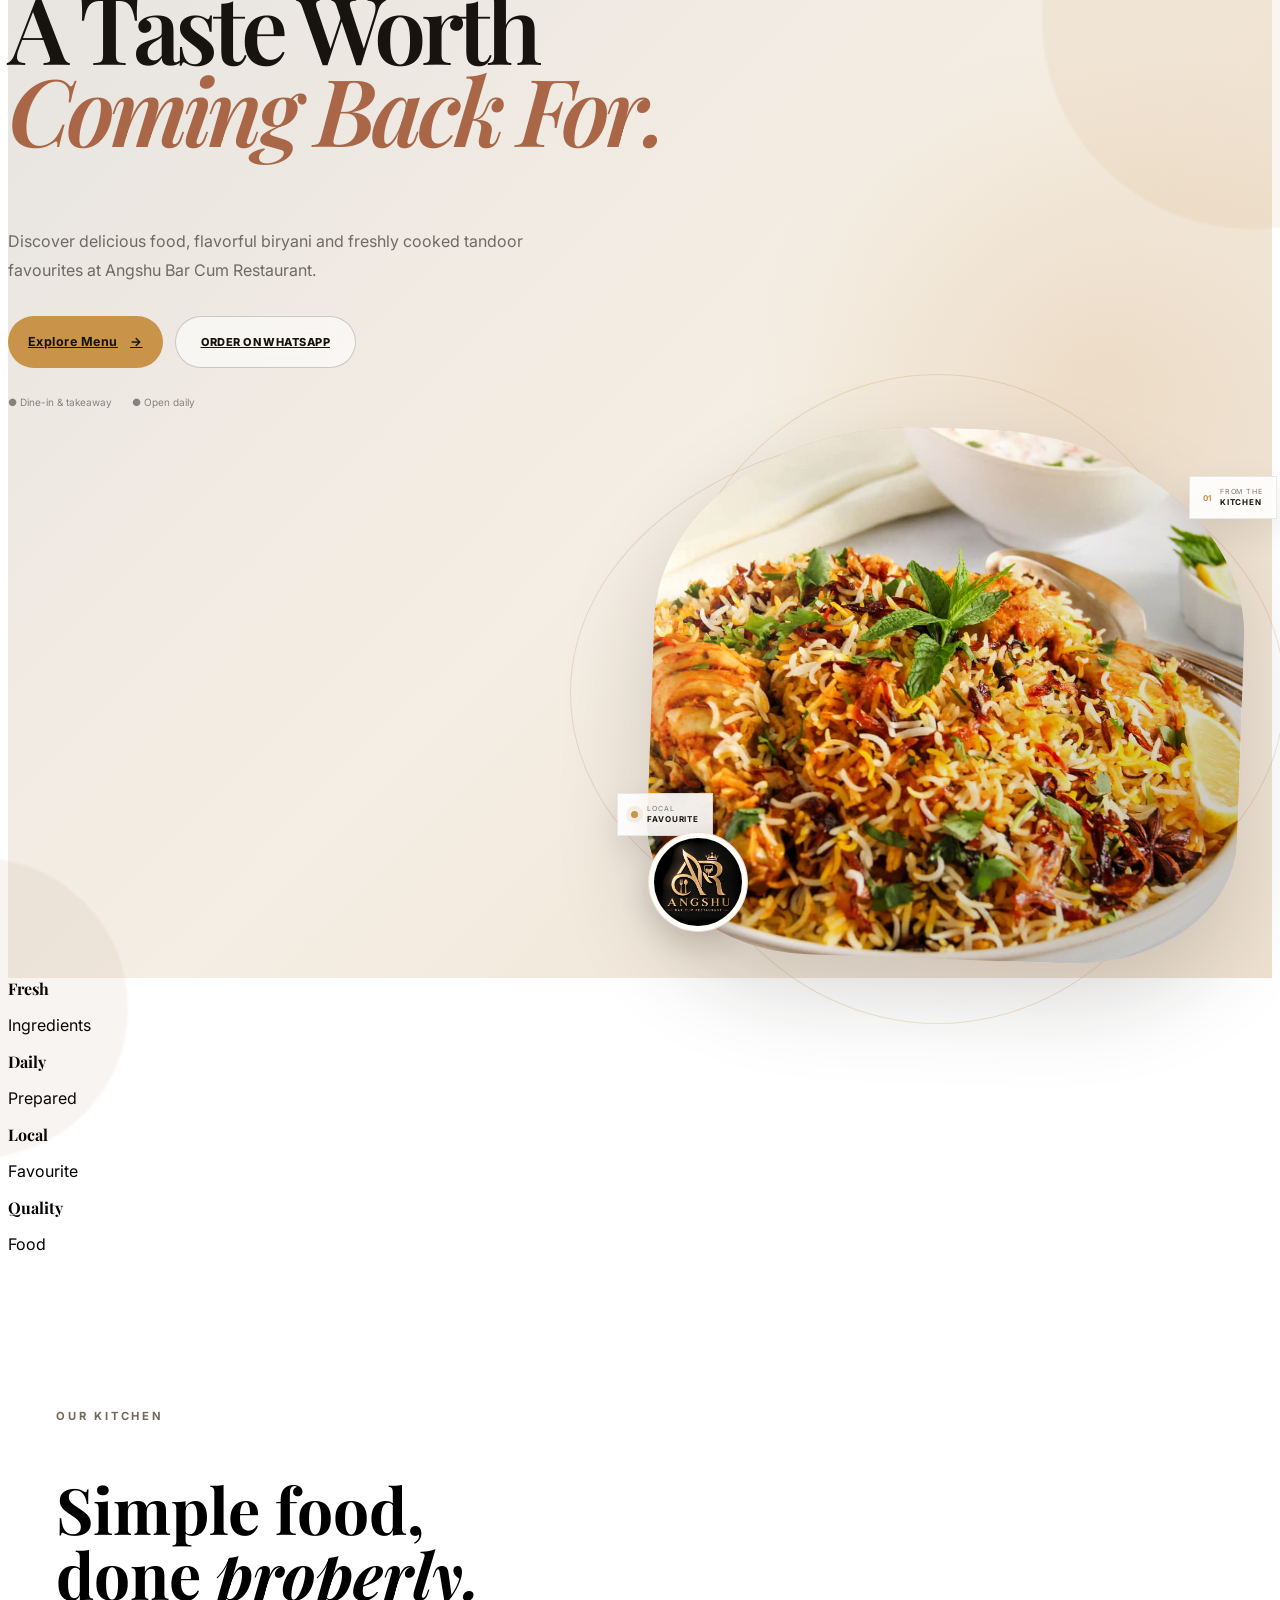
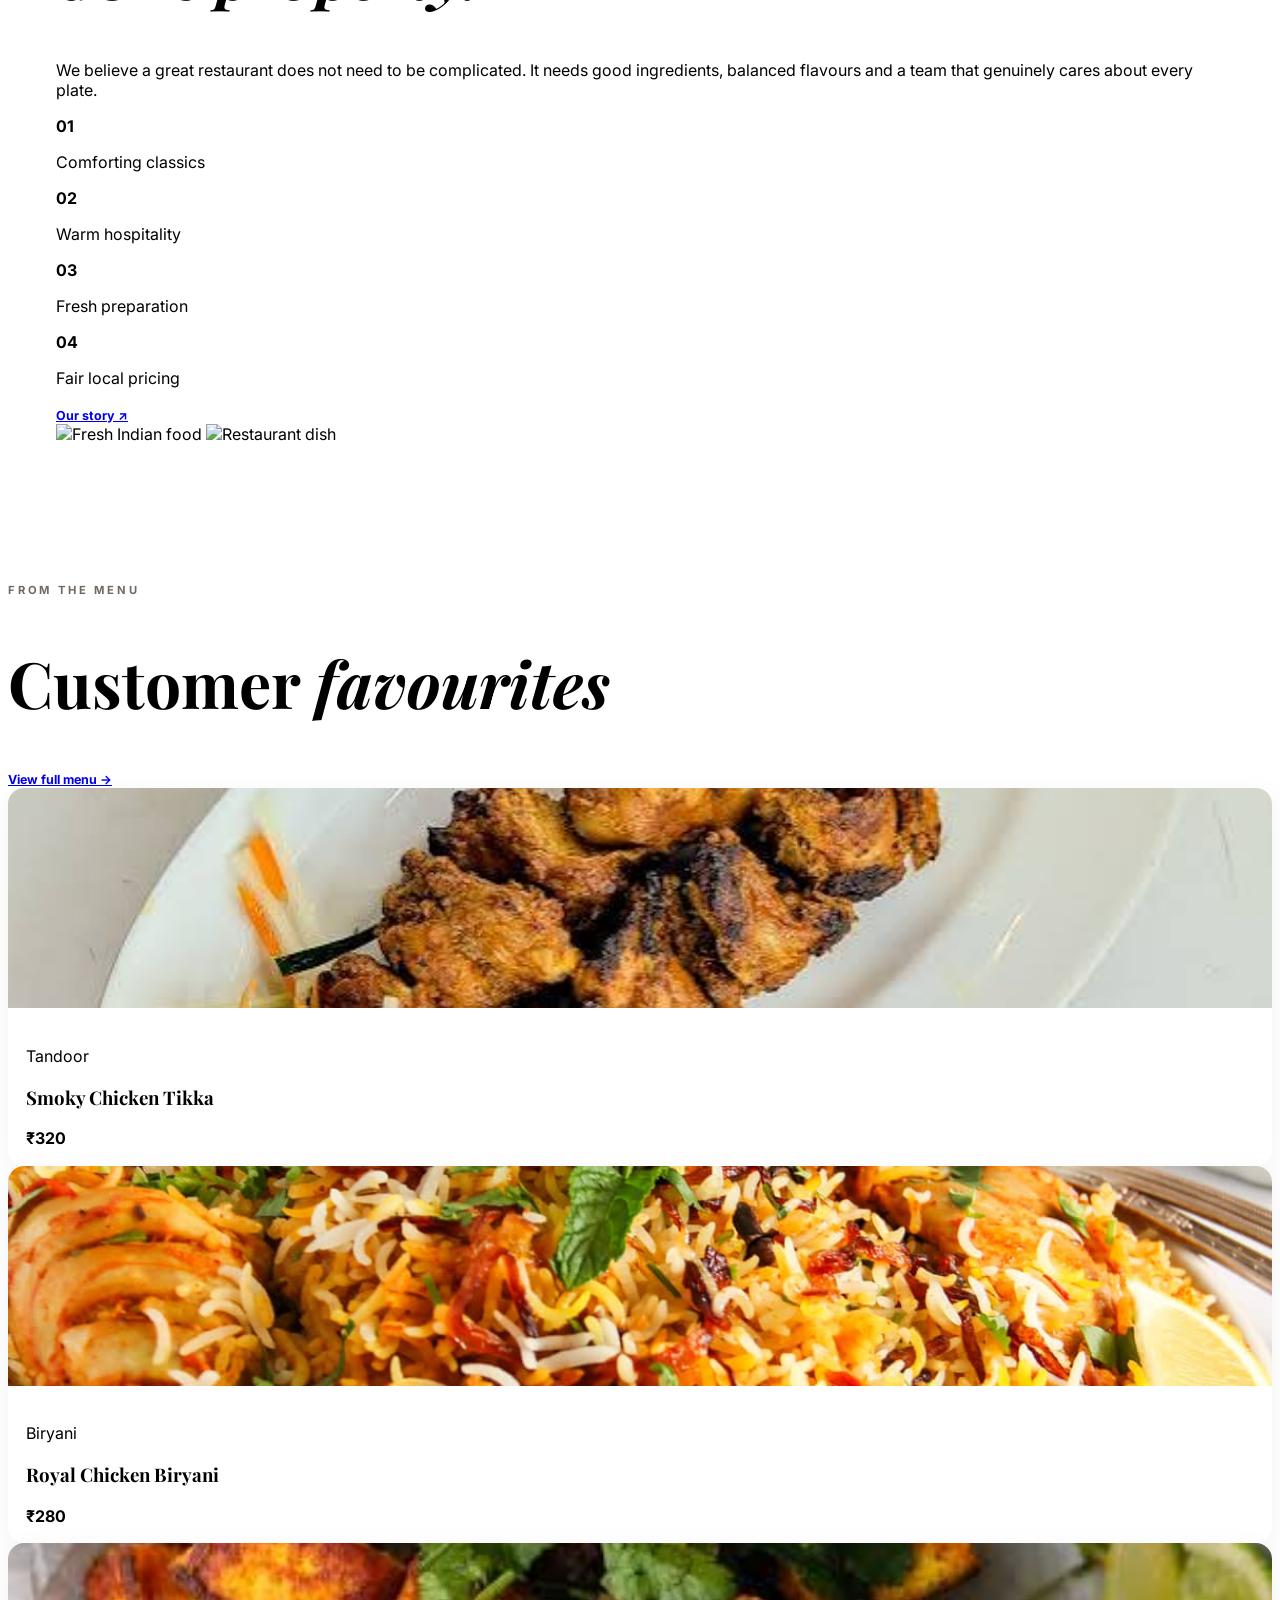
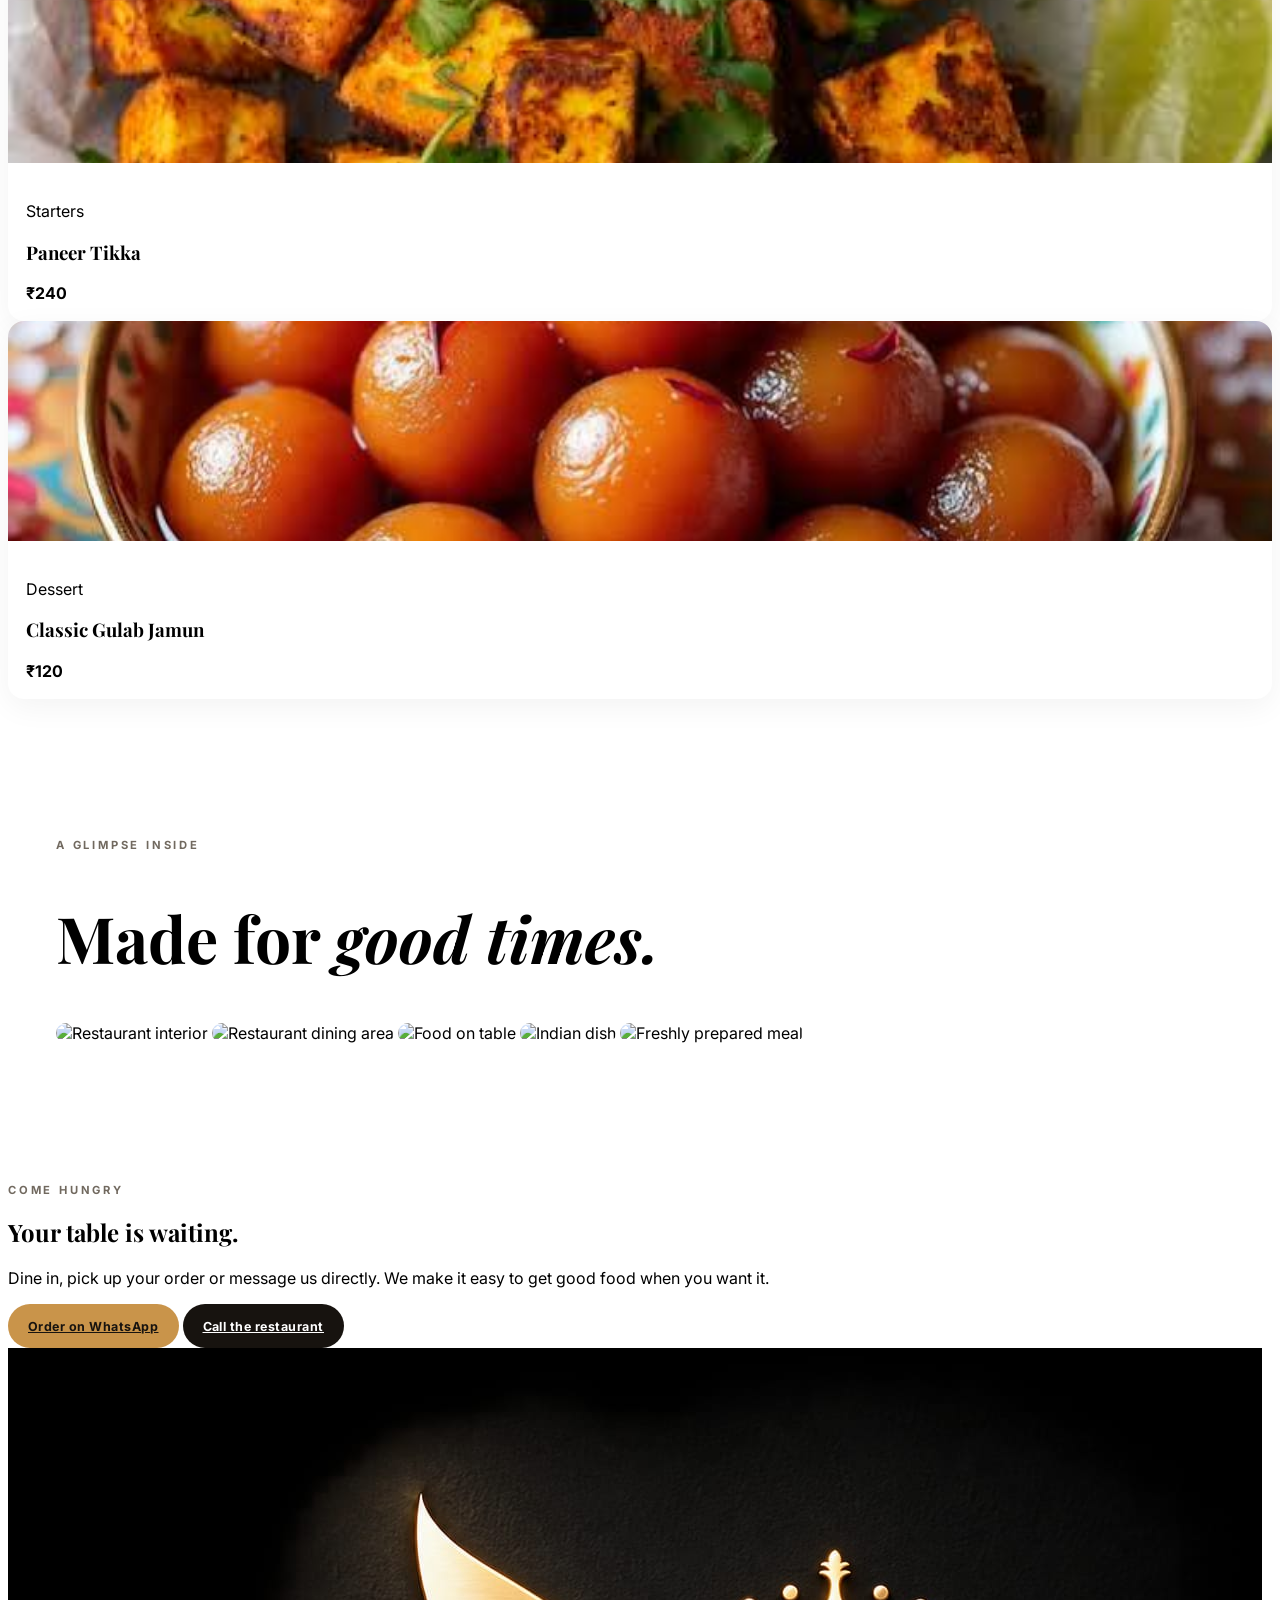
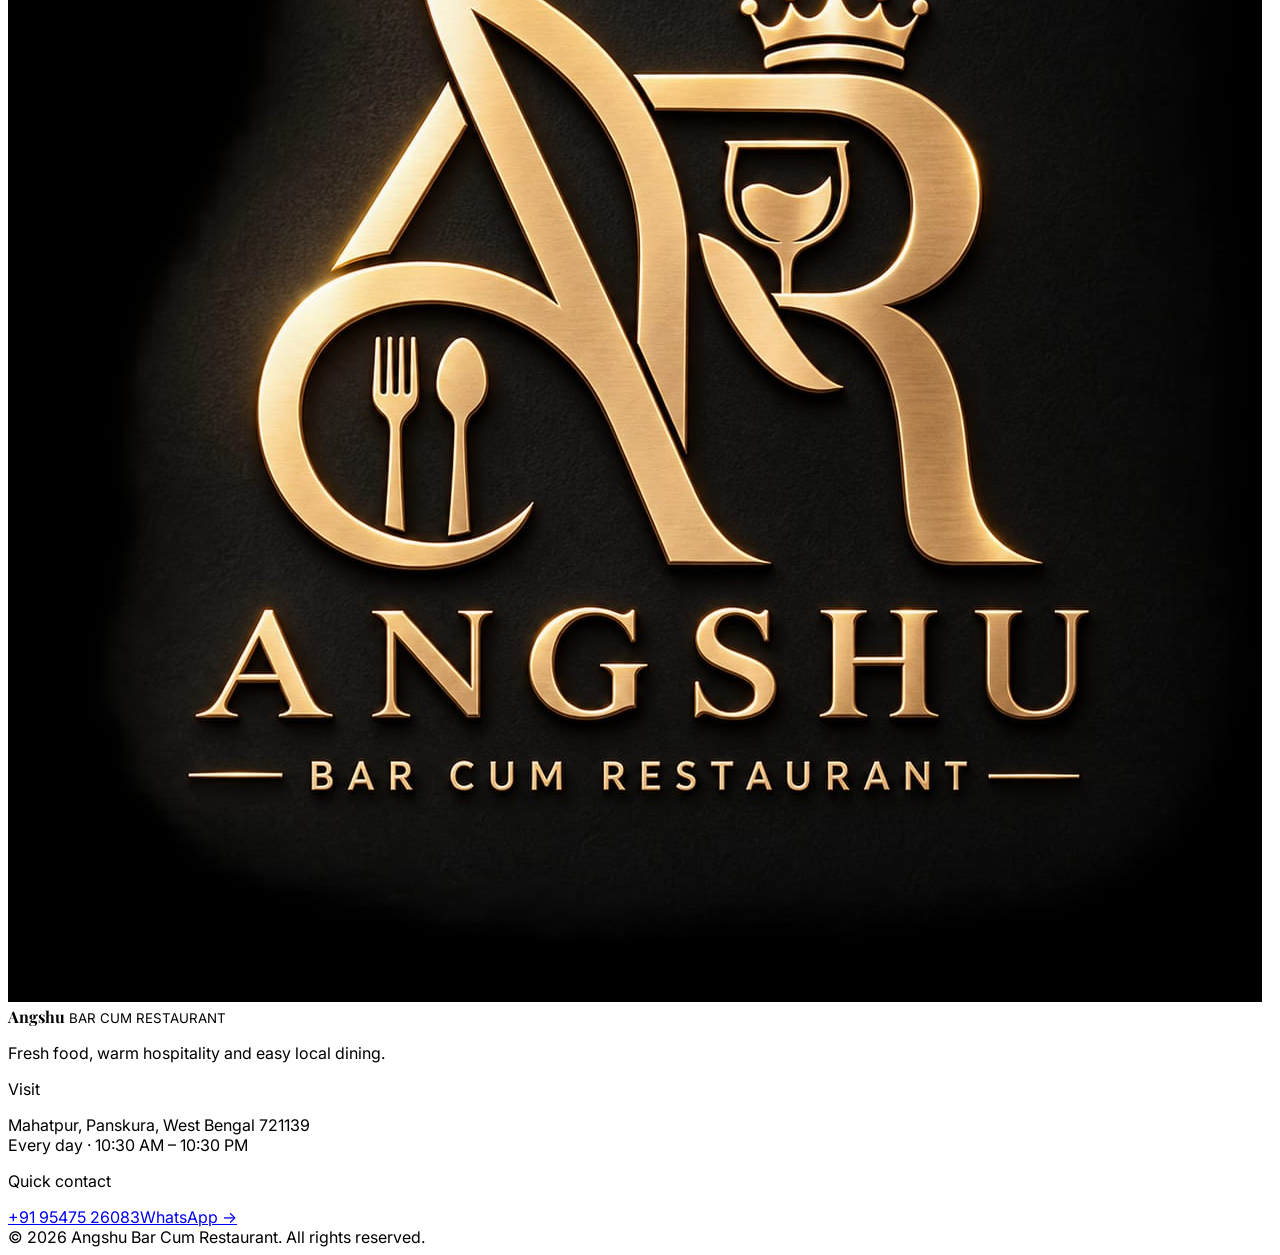
==== commit 9a93642e: "menu" ====
--- a/index.html
+++ b/index.html
@@ -3,16 +3,18 @@
 <head>
   <meta charset="UTF-8">
   <meta name="viewport" content="width=device-width, initial-scale=1.0">
+  <link rel="icon" type="image/png" href="/assets/images/angshu-logo.png">
+  <link rel="apple-touch-icon" href="/assets/images/angshu-logo.png">
   <title>Angshu Bar Cum Restaurant | Restaurant in Panskura, West Bengal</title>
-  <meta name="description" content="Angshu Restaurant is a welcoming local restaurant serving fresh Indian favourites, tandoor dishes, biryani and desserts.">
-  <meta name="keywords" content="restaurant, Indian restaurant, biryani, tandoor, local restaurant, takeaway">
+  <meta name="google-site-verification" content="w5rVoGU145KPc0F8rhBiAOgVeS8P63T_kHM2p5beTlQ" />
+  <!-- <meta name="description" content="Angshu Restaurant is a welcoming local restaurant serving fresh Indian favourites, tandoor dishes, biryani and desserts."> -->
+  <!-- <meta name="keywords" content="restaurant, Indian restaurant, biryani, tandoor, local restaurant, takeaway"> -->
   <meta name="theme-color" content="#17130f">
   <meta name="description" content="Angshu Bar Cum Restaurant in Mahatpur, West Bengal. Enjoy delicious Indian food, biryani, tandoor favourites and more. Dine-in, takeaway and WhatsApp ordering available."> <meta name="twitter:title" content="Angshu Bar Cum Restaurant | Mahatpur">
   <meta name="twitter:description" content="Indian food, biryani and tandoor favourites at Angshu Bar Cum Restaurant.">
   <meta name="twitter:image" content="https://www.angshurestaurant.shop/assets/images/angshu-logo.jpg">
-  <link rel="canonical" href="https://example.com/">
-  <link rel="icon" type="image/png" href="./assets/images/angshu logo.png">
-  <script src="https://cdn.tailwindcss.com" defer></script>
+  <link rel="canonical" href="https://www.angshurestaurant.shop/">
+  <script src="https://cdn.tailwindcss.com"></script>
   <script>
     tailwind.config = {
       theme: {
@@ -36,27 +38,27 @@
   <link href="https://fonts.googleapis.com/css2?family=Inter:wght@400;500;600;700&family=Playfair+Display:wght@500;600;700&display=swap" rel="stylesheet">
   <link rel="stylesheet" href="assets/css/style.css">
   <script type="application/ld+json">
-  {
-    "@context": "https://schema.org",
-    "@type": "Restaurant",
-    "name": "Saffron Table",
-    "image": "https://images.unsplash.com/photo-1515003197210-e0cd71810b5f",
-    "telephone": "+91-90000-00000",
-    "servesCuisine": ["Indian", "North Indian", "Mughlai"],
-    "priceRange": "₹₹",
-    "address": {
-      "@type": "PostalAddress",
-      "streetAddress": "Main Market Road",
-      "addressLocality": "Your Town",
-      "addressRegion": "West Bengal",
-      "postalCode": "000000",
-      "addressCountry": "IN"
-    },
-    "openingHoursSpecification": [
-      {"@type":"OpeningHoursSpecification","dayOfWeek":["Monday","Tuesday","Wednesday","Thursday","Friday","Saturday","Sunday"],"opens":"11:00","closes":"22:30"}
-    ]
-  }
-  </script>
+{
+  "@context": "https://schema.org",
+  "@type": "Restaurant",
+  "@id": "https://www.angshurestaurant.shop/#restaurant",
+  "name": "Angshu Bar Cum Restaurant",
+  "url": "https://www.angshurestaurant.shop/",
+  "logo": "https://www.angshurestaurant.shop/assets/images/angshu-logo.jpg",
+  "image": "https://www.angshurestaurant.shop/assets/images/hero-biryani.jpg",
+  "address": {
+    "@type": "PostalAddress",
+    "streetAddress": "CP5F+252, Mahatpur",
+    "addressLocality": "Mahatpur",
+    "addressRegion": "West Bengal",
+    "postalCode": "721139",
+    "addressCountry": "IN"
+  },
+  "servesCuisine": [
+    "Indian"
+  ]
+}
+</script>
 </head>
 <body class="bg-cream text-ink">
   <div id="site-header"></div>
